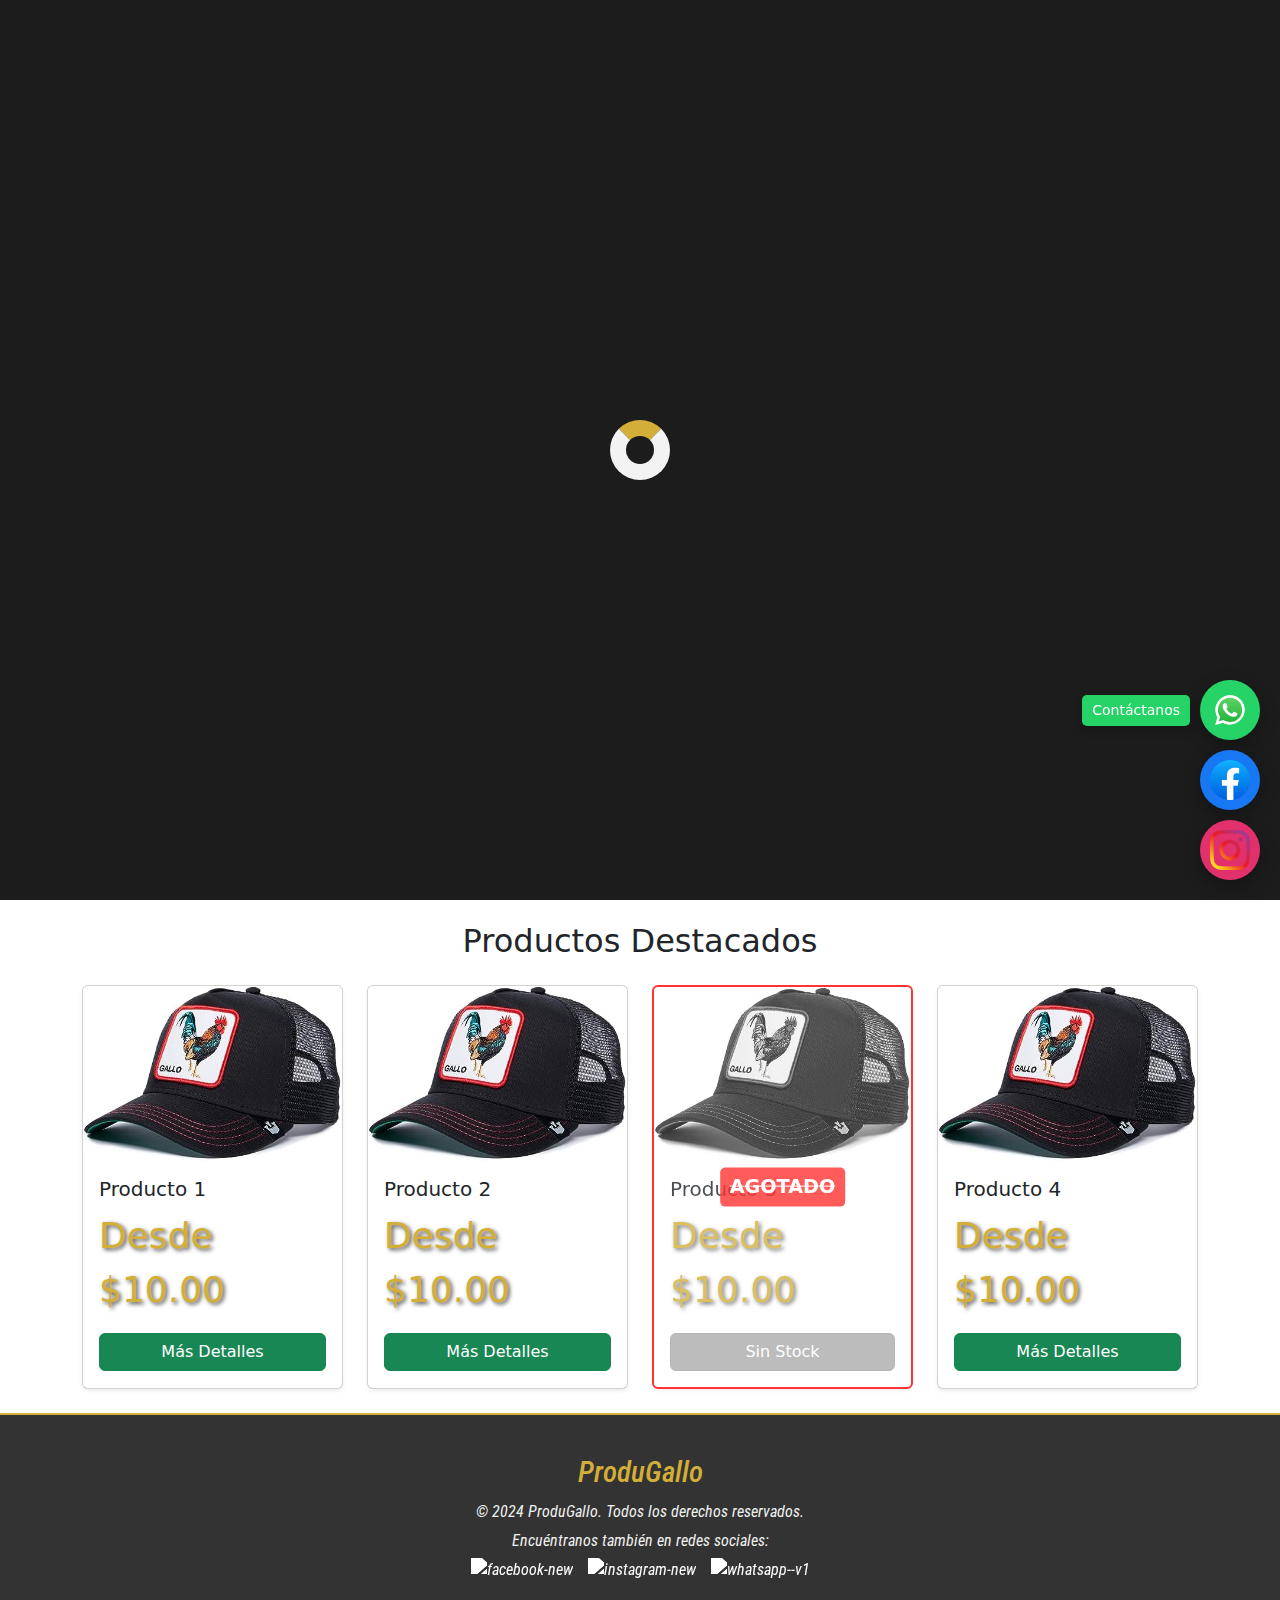
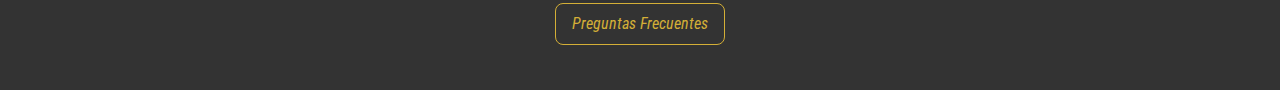
==== categorias.html @ d30f582f "Enviando primeras versiones de la pagina" ====
<!DOCTYPE html>
<html lang="es">
<head>
    <meta charset="UTF-8">
    <meta name="viewport" content="width=device-width, initial-scale=1.0">
    <title>ProduGallo | Marketplace</title>
    <link rel="stylesheet" href="assets/css/styles.css">
    <link rel="shortcut icon" href="assets/img/Logo/Logo_2.png" type="image/x-icon">
    <link href="https://cdn.jsdelivr.net/npm/bootstrap@5.3.3/dist/css/bootstrap.min.css" rel="stylesheet">
    <link href="https://cdn.jsdelivr.net/npm/bootstrap-icons/font/bootstrap-icons.css" rel="stylesheet">
</head>
<body>
    <!-- Pantalla de carga -->
    <div id="loader" class="loader">
        <div class="spinner"></div>
    </div>

    <!-- Barra de Navegación -->
    <nav class="navbar navbar-expand-lg sticky-top" style="background-color: #333;">
        <div class="container-fluid">
            <a class="navbar-brand" href="index.html">
                <img src="assets/img/Logo/Logo_2.png" alt="Logo ProduGallo" class="logo">
            </a>
            <button class="navbar-toggler" type="button" data-bs-toggle="collapse" data-bs-target="#navbarNav" aria-controls="navbarNav" aria-expanded="false" aria-label="Toggle navigation">
                <span class="navbar-toggler-icon"></span>
            </button>
            <div class="collapse navbar-collapse" id="navbarNav">
                <ul class="navbar-nav ms-auto">
                    <li class="nav-item">
                        <a class="nav-link text-white active" aria-current="page" href="index.html">Inicio</a>
                    </li>
                    <li class="nav-item">
                        <a class="nav-link text-white" href="categorias.html">Categorías</a>
                    </li>
                    <li class="nav-item">
                        <a class="nav-link text-white" href="#">Novedades</a>
                    </li>
                    <li class="nav-item">
                        <a class="nav-link text-white" href="#">¿Quiénes Somos?</a>
                    </li>
                    <li class="nav-item">
                        <a class="nav-link text-white" href="#">Contáctanos</a>
                    </li>
                </ul>
            </div>
        </div>
    </nav>

        <!-- Barra de Búsqueda -->
        <section class="search-bar bg-light py-3">
            <div class="container">
                <form class="d-flex">
                    <input class="form-control me-2" type="search" placeholder="Buscar productos, categorías..." aria-label="Search">
                    <button class="btn btn-outline-primary" type="submit">Buscar</button>
                </form>
            </div>
        </section>

    <!-- Categorías -->
    <section id="categoria" class="card-section">
        <h2><a href="categorias.html" class="redireccion">Categorías</a></h2>
        <div class="container">
            <div class="row row-cols-1 row-cols-md-2 row-cols-lg-4 g-4">
                <!-- Card 1 -->
                <div class="col">
                    <div class="card" style="background-image: url('assets/img/AnillosKiris/Imagen\ de\ WhatsApp\ 2024-11-11\ a\ las\ 11.20.25_63333839.jpg');">
                        <div class="card-overlay">
                            <span class="card-text">Placas</span>
                        </div>
                    </div>
                </div>
                <!-- Card 2 -->
                <div class="col">
                    <div class="card" style="background-image: url('assets/img/AnillosKiris/Imagen\ de\ WhatsApp\ 2024-11-11\ a\ las\ 11.20.26_b5672946.jpg');">
                        <div class="card-overlay">
                            <span class="card-text">Anillos</span>
                        </div>
                    </div>
                </div>
                <!-- Card 3 -->
                <div class="col">
                    <div class="card" style="background-image: url('assets/img/Candados/Imagen\ de\ WhatsApp\ 2024-11-11\ a\ las\ 17.01.40_48ed4c92.jpg');">
                        <div class="card-overlay">
                            <span class="card-text">Candaditos</span>
                        </div>
                    </div>
                </div>
                <!-- Card 4 -->
                <div class="col">
                    <div class="card" style="background-image: url('assets/img/AnillosKiris/Imagen\ de\ WhatsApp\ 2024-11-11\ a\ las\ 11.20.25_d4acb0da.jpg');">
                        <div class="card-overlay">
                            <span class="card-text">Placas Kiris</span>
                        </div>
                    </div>
                </div>
            </div>
        </div>
    </section>

<!-- Carrusel -->
<section class="carousel-section mb-4">
    <div id="carouselExampleCaptions" class="carousel slide">
        <div class="carousel-inner">
            <div class="carousel-item active">
                <img src="assets/img/Promociones/promocion1.jpg" class="d-block w-100" alt="Promoción 1">
                <div class="carousel-caption d-none d-md-block">
                    <h5>¡Ofertas Imperdibles!</h5>
                    <p>Compra ahora con hasta un 50% de descuento.</p>
                </div>
            </div>
            <div class="carousel-item">
                <img src="assets/img/Promociones/promocion2.jpg" class="d-block w-100" alt="Promoción 2">
                <div class="carousel-caption d-none d-md-block">
                    <h5>Nuevo Stock Disponible</h5>
                    <p>Revisa las últimas novedades de la tienda.</p>
                </div>
            </div>
        </div>
        <button class="carousel-control-prev" type="button" data-bs-target="#carouselExampleCaptions" data-bs-slide="prev">
            <span class="carousel-control-prev-icon" aria-hidden="true"></span>
            <span class="visually-hidden">Anterior</span>
        </button>
        <button class="carousel-control-next" type="button" data-bs-target="#carouselExampleCaptions" data-bs-slide="next">
            <span class="carousel-control-next-icon" aria-hidden="true"></span>
            <span class="visually-hidden">Siguiente</span>
        </button>
    </div>
</section>

<!-- Marketplace de Productos -->
<section class="marketplace py-4">
    <div class="container">
        <h2 class="text-center mb-4">Productos Destacados</h2>
        <div class="row row-cols-2 row-cols-md-4 g-4">
            <!-- Producto 1 -->
            <div class="col">
                <div class="card h-100 shadow-sm">
                    <img src="assets/img/Productos/Gorra.jpg" class="card-img-top" alt="Producto 1">
                    <div class="card-body">
                        <h5 class="card-title">Producto 1</h5>
                        <p class="card-text">Desde $10.00</p>
                        <button class="btn btn-success w-100"><a href="producto.html" class="redireccion_btn">Más Detalles</a></button>
                    </div>
                </div>
            </div>
            <!-- Producto 2 -->
            <div class="col">
                <div class="card h-100 shadow-sm">
                    <img src="assets/img/Productos/Gorra.jpg" class="card-img-top" alt="Producto 2">
                    <div class="card-body">
                        <h5 class="card-title">Producto 2</h5>
                        <p class="card-text">Desde $10.00</p>
                        <button class="btn btn-success w-100"><a href="producto.html" class="redireccion_btn">Más Detalles</a></button>
                    </div>
                </div>
            </div>
            <!-- Producto 3 (agotado) -->
            <div class="col">
                <div class="card h-100 shadow-sm sold-out">
                    <div class="sold-out-label">Agotado</div>
                    <img src="assets/img/Productos/Gorra.jpg" class="card-img-top" alt="Producto 3">
                    <div class="card-body">
                        <h5 class="card-title">Producto 3</h5>
                        <p class="card-text">Desde $10.00</p>
                        <button class="btn btn-secondary w-100" disabled>Sin Stock</button>
                    </div>
                </div>
            </div>
            <!-- Producto 4 -->
            <div class="col">
                <div class="card h-100 shadow-sm">
                    <img src="assets/img/Productos/Gorra.jpg" class="card-img-top" alt="Producto 4">
                    <div class="card-body">
                        <h5 class="card-title">Producto 4</h5>
                        <p class="card-text">Desde $10.00</p>
                        <button class="btn btn-success w-100"><a href="producto.html" class="redireccion_btn">Más Detalles</a></button>
                    </div>
                </div>
            </div>
        </div>
    </div>
</section>

<footer class="footer">
    <div class="footer-content">
        <h2 class="footer-title">ProduGallo</h2>
        <p>&copy; 2024 ProduGallo. Todos los derechos reservados.</p>
        <p>Encuéntranos también en redes sociales:</p>
        <div class="footer-icons">
            <a href="https://www.facebook.com/profile.php?id=100088339270044" target="_blank">
                <img width="50" height="50" src="https://img.icons8.com/ios/50/facebook-new.png" alt="facebook-new"/>
            </a>
            <a href="https://www.instagram.com/produgallos?igsh=YzljYTk1ODg3Zg%3D%3D" target="_blank">
                <img width="50" height="50" src="https://img.icons8.com/ios/50/instagram-new.png" alt="instagram-new"/>
            </a>
            <a href="https://wa.me/584247056529" target="_blank">
                <img width="50" height="50" src="https://img.icons8.com/ios/50/whatsapp--v1.png" alt="whatsapp--v1"/>
            </a>
        </div>
        <!-- Botón de Preguntas Frecuentes -->
        <div class="footer-faq mt-3">
            <a href="faq.html" class="btn btn-outline-light btn-lg" style="text-decoration: none;">Preguntas Frecuentes</a>
        </div>
    </div>
</footer>        

<!-- Burbuja flotante de redes sociales -->
<div class="social-bubbles">
<!-- Burbuja de WhatsApp -->
<a href="https://wa.me/584247056529" target="_blank" class="social-bubble whatsapp">
<img src="assets/img/icons/whatsapp.svg" alt="WhatsApp" />
<span class="bubble-label">Contáctanos</span>
</a>
<!-- Burbuja de Facebook -->
<a href="https://www.facebook.com/profile.php?id=100088339270044" target="_blank" class="social-bubble facebook">
<img src="assets/img/icons/facebook.png" alt="Facebook" />

</a>
<!-- Burbuja de Instagram -->
<a href="https://www.instagram.com/produgallos?igsh=YzljYTk1ODg3Zg%3D%3D" target="_blank" class="social-bubble instagram">
<img src="assets/img/icons/insta.png" alt="Instagram" />
</a>
</div>

    <script src="https://cdn.jsdelivr.net/npm/bootstrap@5.3.3/dist/js/bootstrap.bundle.min.js"></script>
    <script src="assets/js/scripts.js"></script>
</body>
</html>
---- assets/css/styles.css ----
/* Reset básico */
* {
    margin: 0;
    padding: 0;
    box-sizing: border-box;
}

body {
    font-family: 'Osvell';
    background-color: #b2b1b1;
    color: #333;
    overflow-x: hidden;
}

/* Pantalla de carga */
.loader {
    position: fixed;
    top: 0;
    left: 0;
    width: 100%;
    height: 100%;
    background-color: #1c1c1c;
    display: flex;
    justify-content: center;
    align-items: center;
    z-index: 9999;
}

.spinner {
    border: 16px solid #f3f3f3;
    border-top: 16px solid #d4af37;
    border-radius: 50%;
    width: 60px;
    height: 60px;
    animation: spin 2s linear infinite;
}

@keyframes spin {
    0% { transform: rotate(0deg); }
    100% { transform: rotate(360deg); }
}

/* Barra de Navegación */
.navbar {
    display: flex;
    justify-content: space-between;
    align-items: center;
    padding: 15px 30px;
    background-color: #333;
    position: sticky; /* Hace que el navbar sea pegajoso */
    top: 0; /* Se queda en la parte superior */
    z-index: 1000; /* Asegura que el navbar esté por encima de otros elementos */
}

.logo {
    width: 90px; /* Ajusta el tamaño según sea necesario */
    height: 90px; /* Mantiene las proporciones circulares */
    object-fit: cover; /* Recorta la imagen si es necesario para ajustarla */
    border-radius: 50%; /* Hace que el logo sea circular */
}

.nav-links {
    list-style: none;
    gap: 15px;
}

.nav-links a {
    color: #fff;
    text-decoration: none;
    font-weight: bold;
}

.nav-links a:hover {
    color: #d4af37;
}


/* Carrusel */
.carousel {
    position: relative;
    width: 100%;
    overflow: hidden;
    background-color: #1c1c1c;
}

.carousel-container {
    display: flex;
    transition: transform 0.5s ease;
}

.carousel-item {
    min-width: 100%;
    height: 300px; /* Ajusta el tamaño según sea necesario */
    background-color: #333;
    color: #fff;
    display: flex;
    align-items: center;
    justify-content: center;
    font-size: 1.5em;
}

/* Botones de navegación */
.carousel-prev,
.carousel-next {
    position: absolute;
    top: 50%;
    transform: translateY(-50%);
    background-color: rgba(50, 50, 50, 0.5);
    color: #fff;
    font-size: 2em;
    border: none;
    padding: 10px;
    cursor: pointer;
    z-index: 10;
    transition: background-color 0.3s, box-shadow 0.3s;
}

.carousel-prev {
    left: 10px;
}

.carousel-next {
    right: 10px;
}

.carousel-prev:hover,
.carousel-next:hover {
    background-color: rgba(50, 50, 50, 0.8);
    box-shadow: 0 4px 10px rgba(0, 0, 0, 0.3);
}

/* Sección de Tarjetas */
.card-section {
    padding: 40px;
    background-color: #f8f8f8;
    text-align: center;
}

.card-section h2 {
    font-size: 2em;
    margin-bottom: 20px;
    color: #333;
}

.card-container {
    display: flex;
    flex-wrap: wrap;
    gap: 15px;
    justify-content: center;
}

.card {
    width: 100%;
    min-height: 250px;  /* Asegura que las tarjetas tengan suficiente altura */
    background-color: #333;
    background-size: cover;
    background-position: center;
    color: #fff;
    display: flex;
    align-items: center;
    justify-content: center;
    font-size: 1.5em;
    border-radius: 10px;
    overflow: hidden;
    position: relative;
    transition: transform 0.3s, box-shadow 0.3s, filter 0.5s ease-in-out;
}

.card-overlay {
    position: absolute;
    top: 0;
    left: 0;
    width: 100%;
    height: 100%;
    background: rgba(0, 0, 0, 0.6);
    display: flex;
    align-items: center;
    justify-content: center;
    opacity: 0;
    transition: opacity 0.5s ease;
}

.card-text {
    font-size: 1.5em;
    color: #d4af37;
    text-shadow: 2px 2px 4px rgba(0, 0, 0, 0.7);
}

.card:hover {
    transform: scale(1.05) translateY(-10px);
    box-shadow: 0px 4px 15px rgba(0, 0, 0, 0.3);
    filter: brightness(1.15);
}

.card:hover .card-overlay {
    opacity: 1;
}

/* Sección de Novedades */
.novedades {
    padding: 40px;
    background-color: #f4f1e1;  /* Color vintage suave */
    color: #333;
    text-align: center;
    border-top: 4px solid #d4af37;  /* Borde dorado */
    box-shadow: 0px 10px 20px rgba(0, 0, 0, 0.1);
    margin-top: 30px;
}

.novedades h2 {
    font-family: 'Osvell';  /* Fuente vintage elegante */
    font-size: 2em;
    margin-bottom: 20px;
    color: #d4af37;  /* Color dorado */
}

/* Contenedor de las tarjetas */
.novedad-card-container {
    display: flex;
    justify-content: space-between;
    gap: 20px;
    flex-wrap: wrap;
    margin-top: 20px;
    box-sizing: border-box; /* Asegura que los márgenes no se sumen al tamaño del contenedor */
}

/* Estilo de las tarjetas */
.novedad-card {
    width: calc(33.333% - 20px); /* Para que las tarjetas ocupen el 33% menos el espacio del gap */
    background-color: #fff;
    border-radius: 10px;
    overflow: hidden;
    box-shadow: 0 4px 15px rgba(0, 0, 0, 0.1);
    transition: transform 0.3s ease, box-shadow 0.3s ease;
    box-sizing: border-box; /* Asegura que el padding y los márgenes no afecten el tamaño */
}

.novedad-card:hover {
    transform: translateY(-10px);
    box-shadow: 0 6px 20px rgba(0, 0, 0, 0.2);
}

/* Imagen de la tarjeta */
.novedad-card-image {
    height: 200px;
    background-size: cover;
    background-position: center;
    transition: transform 0.3s ease;
    width: 100%; /* Asegura que la imagen ocupe todo el ancho del contenedor */
    object-fit: cover; /* Asegura que la imagen cubra el área sin deformarse */
    object-position: center; /* Centra la imagen */
}

/* Estilo del contenido dentro de la tarjeta */
.novedad-card-content {
    padding: 15px;
}

/* Efecto de hover sobre la imagen */
.novedad-card:hover .novedad-card-image {
    transform: scale(1.05);
}

.novedad-title {
    font-family: 'Osvell';  /* Fuente vintage */
    font-size: 1.5em;
    color: #333;
    margin-bottom: 10px;
}

.novedad-description {
    font-size: 1.1em;
    color: #444;  /* Color más claro para la descripción */
    line-height: 1.6;
    font-weight: 400;  /* Para hacerlo más legible */
}

/* Sección de Quiénes Somos */
.quienes-somos {
    background-color: #2C3E50; /* Fondo elegante gris oscuro/azul */
    color: #fff; /* Texto blanco para contraste */
    position: relative;
    overflow: hidden;
}

.quienes-somos h2 {
    font-family: 'Osvell'; /* Fuente moderna */
    font-size: 2.5rem;
    color: #fff;
    margin-bottom: 40px;
    text-transform: uppercase; /* Titulo en mayúsculas para mayor impacto */
    font-weight: 600; /* Peso de fuente más pesado para darle presencia */
}

.quienes-somos-text {
    font-size: 1.5rem;
    line-height: 1.8;
    color: #ddd; /* Texto más suave para mayor legibilidad */
    text-align: justify; /* Justifica el texto para un look más pulido */
}

.quienes-somos-image img {
    border-radius: 50%; /* Hace la imagen circular */
    transition: transform 0.3s ease, box-shadow 0.3s ease;
    max-width: 250px; /* Limita el tamaño de la imagen */
    height: 250px; /* Fuerza el alto de la imagen para mantener el círculo */
    object-fit: cover; /* Hace que la imagen se recorte de manera apropiada para el círculo */
    box-shadow: 0px 8px 15px rgba(0, 0, 0, 0.2); /* Sombra sutil */
}

/* Hover effect para la imagen */
.quienes-somos-image img:hover {
    transform: scale(1.1); /* Aumenta el tamaño de la imagen ligeramente al pasar el ratón */
    box-shadow: 0px 10px 25px rgba(0, 0, 0, 0.3); /* Aumenta la sombra en hover */
}

.quienes-somos .container {
    z-index: 1;
}

.quienes-somos::before {
    content: "";
    position: absolute;
    top: 0;
    left: 0;
    right: 0;
    bottom: 0;
    background: rgba(0, 0, 0, 0.5); /* Capa oscura para resaltar el texto */
    z-index: -1;
    filter: blur(8px);
}


.icon {
    width: 100px;
    height: 100px;
}

@keyframes fadeInLeft {
    0% {
        opacity: 0;
        transform: translateX(-50px);
    }
    100% {
        opacity: 1;
        transform: translateX(0);
    }
}

@keyframes fadeInRight {
    0% {
        opacity: 0;
        transform: translateX(50px);
    }
    100% {
        opacity: 1;
        transform: translateX(0);
    }
}


.contacto {
    padding: 60px;
    background-color: #f8f8f8; /* Gris suave, elegante */
    text-align: center;
    border-radius: 12px;
    box-shadow: 0px 10px 20px rgba(0, 0, 0, 0.05);
    margin-top: 30px;
}

/* Título de la sección */
.contacto h2 {
    font-family: 'Osvell';
    font-size: 2.5em;
    margin-bottom: 20px;
    color: #333; /* Gris oscuro, para evitar exceso de saturación */
}

/* Formulario de contacto */
.contacto-form {
    display: flex;
    justify-content: center;
    gap: 30px;
    flex-wrap: wrap;
}

.contacto-form form {
    width: 100%;
    max-width: 600px;
    background-color: #ffffff;
    padding: 30px;
    border-radius: 8px;
    box-shadow: 0px 4px 10px rgba(0, 0, 0, 0.1);
}

.contacto-form input, 
.contacto-form textarea {
    width: 100%;
    padding: 12px;
    margin-bottom: 15px;
    border: 1px solid #ccc;
    border-radius: 8px;
    font-size: 1em;
    color: #333;
    background-color: #f9f9f9;
    transition: all 0.3s ease;
}

.contacto-form input:focus,
.contacto-form textarea:focus {
    border-color: #d4af37; /* Dorado suave al hacer foco */
    outline: none;
    background-color: #fff5e1;
}

.contacto-form button {
    padding: 12px 24px;
    border: none;
    background-color: #d4af37; /* Dorado discreto */
    color: white;
    font-size: 1.1em;
    border-radius: 8px;
    cursor: pointer;
    transition: background-color 0.3s ease;
}

.contacto-form button:hover {
    background-color: #b8962f; /* Dorado más oscuro al pasar el ratón */
}

/* Información de contacto */
.contacto-info {
    margin-top: 30px;
    color: #666;
}

.contacto-info a {
    color: #d4af37;
    text-decoration: none;
}

.contacto-info a:hover {
    text-decoration: underline;
}

/* Footer Expandido y Estilo Vintage */
.footer {
    background-color: #333;
    color: #fff;
    padding: 40px 20px;
    text-align: center;
    font-family: 'Osvell';
    font-size: 1em;
    display: flex;
    flex-direction: column;
    gap: 15px;
    border-top: 2px solid #d4af37; /* Línea dorada superior */
}

.footer .footer-content {
    max-width: 1000px;
    margin: 0 auto;
}

.footer .footer-title {
    color: #d4af37;
    font-size: 1.8em;
    margin-bottom: 10px;
}

.footer p, .footer a {
    color: #f1f1f1;
    font-size: 1em;
    margin-bottom: 5px;
    text-decoration: none;
}

.footer a:hover {
    color: #d4af37; /* Efecto de hover en dorado */
    text-decoration: underline;
}

.footer-icons {
    display: flex;
    justify-content: center;
    gap: 15px;
}

.footer-icons img {
    width: 24px;
    height: 24px;
    filter: brightness(0) invert(1); /* Cambia el color de los iconos a blanco */
    transition: transform 0.3s;
}

.footer-icons img:hover {
    transform: scale(1.2);
    filter: brightness(0) invert(0.5);
}

/* Botón de Preguntas Frecuentes */
.footer-faq .btn {
    color: #d4af37; /* Color dorado del texto */
    border-color: #d4af37; /* Borde dorado */
    transition: all 0.3s ease;
}

.footer-faq .btn:hover {
    background-color: #d4af37; /* Fondo dorado al pasar el cursor */
    color: #444; /* Texto oscuro para contraste */
}

/* Contenedor principal de las burbujas */
.social-bubbles {
    position: fixed;
    bottom: 20px;
    right: 20px;
    display: flex;
    flex-direction: column;
    gap: 10px; /* Espaciado entre las burbujas */
    z-index: 9999;
}

/* Estilo general de las burbujas */
.social-bubble {
    background-color: #ffffff;
    border-radius: 50%;
    padding: 10px;
    box-shadow: 0px 6px 18px rgba(0, 0, 0, 0.3);
    transition: transform 0.3s, background-color 0.3s;
    display: flex;
    align-items: center;
    justify-content: center;
    position: relative; /* Necesario para posicionar la etiqueta */
}

/* Tamaño de los íconos */
.social-bubble img {
    width: 40px;
    height: 40px;
    transition: transform 0.3s;
}

/* Etiqueta al lado de WhatsApp */
.social-bubble.whatsapp .bubble-label {
    position: absolute;
    right: calc(100% + 10px); /* Ajuste al lado izquierdo de la burbuja */
    background-color: #25d366;
    color: white;
    font-size: 14px;
    padding: 5px 10px;
    border-radius: 5px;
    box-shadow: 0px 4px 10px rgba(0, 0, 0, 0.2);
    white-space: nowrap; /* Evitar que el texto se divida */
}

/* Hover en WhatsApp: resaltar burbuja y etiqueta */
.social-bubble.whatsapp:hover .bubble-label {
    background-color: #20b558;
}

/* Efecto al pasar el mouse */
.social-bubble:hover {
    transform: scale(1.1);
}

/* Estilo específico para cada burbuja */
.social-bubble.whatsapp {
    background-color: #25d366;
}

.social-bubble.facebook {
    background-color: #1877f2;
}

.social-bubble.instagram {
    background-color: #e1306c;
}

/* Cambio de color al pasar el mouse */
.social-bubble.whatsapp:hover {
    background-color: #20b558;
}

.social-bubble.facebook:hover {
    background-color: #145dbb;
}

.social-bubble.instagram:hover {
    background-color: #c4275d;
}

.redireccion {
    text-decoration: none;
    color: #d4af37;
}

.redireccion_btn {
    text-decoration: none;
    color: #ffffff;
}

/* Sección de Categorías */
.categorias-seccion, .subcategorias-seccion, .testimonios-seccion {
    padding: 40px 0;
    text-align: center;
    background-color: #f9f9f9;
}

.categorias-grid, .subcategorias-grid, .testimonios-grid {
    display: grid;
    gap: 20px;
    grid-template-columns: repeat(auto-fill, minmax(250px, 1fr));
}

/* Estilos para la sección de Categorías */
.categorias-seccion {
    padding: 60px 20px;
    background-color: #f9f9f9;
}

.seccion-titulo {
    text-align: center;
    font-size: 2.5rem;
    color: #333;
    margin-bottom: 20px;
}

.seccion-descripcion {
    text-align: center;
    font-size: 1.2rem;
    color: #666;
    margin-bottom: 40px;
}

.categorias-grid {
    display: grid;
    grid-template-columns: repeat(auto-fill, minmax(280px, 1fr));
    gap: 20px;
    justify-items: center;
}

.categoria-tarjeta {
    width: 100%;
    background-color: #fff;
    border-radius: 15px;
    box-shadow: 0 4px 10px rgba(0, 0, 0, 0.1);
    overflow: hidden;
    transition: transform 0.3s ease, box-shadow 0.3s ease;
}

.categoria-tarjeta:hover {
    transform: translateY(-5px);
    box-shadow: 0 8px 20px rgba(0, 0, 0, 0.1);
}

.categoria-imagen {
    height: 200px;
    background-size: cover;
    background-position: center;
    border-bottom: 5px solid #f3f3f3;
}

.categoria-detalles {
    padding: 20px;
    text-align: center;
}

.categoria-nombre {
    font-size: 1.8rem;
    color: #333;
    margin-bottom: 10px;
}

.categoria-descripcion {
    font-size: 1.2rem;
    color: #666;
    margin-bottom: 20px;
}

.boton-ver-mas {
    font-size: 1rem;
    color: #fff;
    background-color: #FF6A13;
    padding: 10px 20px;
    border-radius: 5px;
    text-decoration: none;
    transition: background-color 0.3s ease;
}

.boton-ver-mas:hover {
    background-color: #ff4d00;
}


.boton-ver-mas {
    display: inline-block;
    padding: 10px 15px;
    background-color: #007bff;
    color: #fff;
    text-decoration: none;
    border-radius: 4px;
    transition: background-color 0.3s ease;
}

.boton-ver-mas:hover {
    background-color: #0056b3;
}

/* Estilos personalizados para la sección de Testimonios */
.testimonios-seccion {
    background-color: #f8f9fa; /* Fondo claro y limpio */
}

.testimonios-seccion h2 {
    font-size: 3rem;
    color: #d4af37; /* Color dorado para el título */
    font-family: 'Osvell';
}

.testimonio-tarjeta {
    border-radius: 20px; /* Bordes redondeados más suaves */
    box-shadow: 0 4px 10px rgba(0, 0, 0, 0.1); /* Sombra suave */
    background-color: #ffffff; /* Fondo blanco para la tarjeta */
    transition: transform 0.3s ease, box-shadow 0.3s ease; /* Efecto de hover suave */
}

.testimonio-tarjeta:hover {
    transform: translateY(-5px); /* Desplazamiento hacia arriba */
    box-shadow: 0 6px 15px rgba(0, 0, 0, 0.15); /* Sombra más fuerte al hacer hover */
}

.testimonio-foto-container {
    display: flex;
    justify-content: center;
}

.testimonio-foto {
    width: 100px; /* Tamaño de la imagen */
    height: 100px;
    object-fit: cover;
    border-radius: 50%; /* Imagen circular */
    border: 3px solid #d4af37; /* Borde dorado alrededor de la foto */
    box-shadow: 0 0 10px rgba(0, 0, 0, 0.1); /* Sombra suave */
}

.testimonio-info {
    margin-top: 15px;
    color: #555; /* Color de texto gris oscuro para mayor legibilidad */
}

.testimonio-comentario {
    font-size: 1.1rem;
    font-style: italic;
    color: #666;
}

.testimonio-nombre {
    font-weight: bold;
    font-size: 1.2rem;
    color: #333;
}

.testimonio-estrellas i {
    font-size: 1.2rem;
    margin-right: 5px;
}

/* Clase para tarjetas agotadas */
.card.sold-out {
    border: 2px solid red; /* Borde rojo */
    position: relative; /* Para el texto superpuesto */
    opacity: 0.8; /* Leve opacidad */
}

.card.sold-out .card-img-top {
    filter: grayscale(100%); /* Imagen en escala de grises */
}

.card.sold-out .sold-out-label {
    position: absolute;
    top: 50%; /* Centrado vertical */
    left: 50%; /* Centrado horizontal */
    transform: translate(-50%, -50%);
    background-color: rgba(255, 0, 0, 0.8); /* Fondo semitransparente */
    color: white;
    font-size: 1.2rem;
    font-weight: bold;
    text-transform: uppercase;
    padding: 5px 10px;
    border-radius: 5px;
    text-decoration: line-through; /* Línea sobre el texto */
}

.card.sold-out button {
    background-color: gray !important; /* Botón desactivado */
    cursor: not-allowed; /* Cursor de no permitido */
}


@media (max-width: 768px) {
    .whatsapp-bubble {
        bottom: 15px;
        right: 15px;
        padding: 8px;
    }

    .whatsapp-bubble img {
        width: 40px;
        height: 40px;
    }
}

@font-face {
    font-family: 'Osvell';
    src: url(/assets/fonts/Roboto_Condensed/RobotoCondensed-Italic-VariableFont_wght.ttf) format(truetype);
}
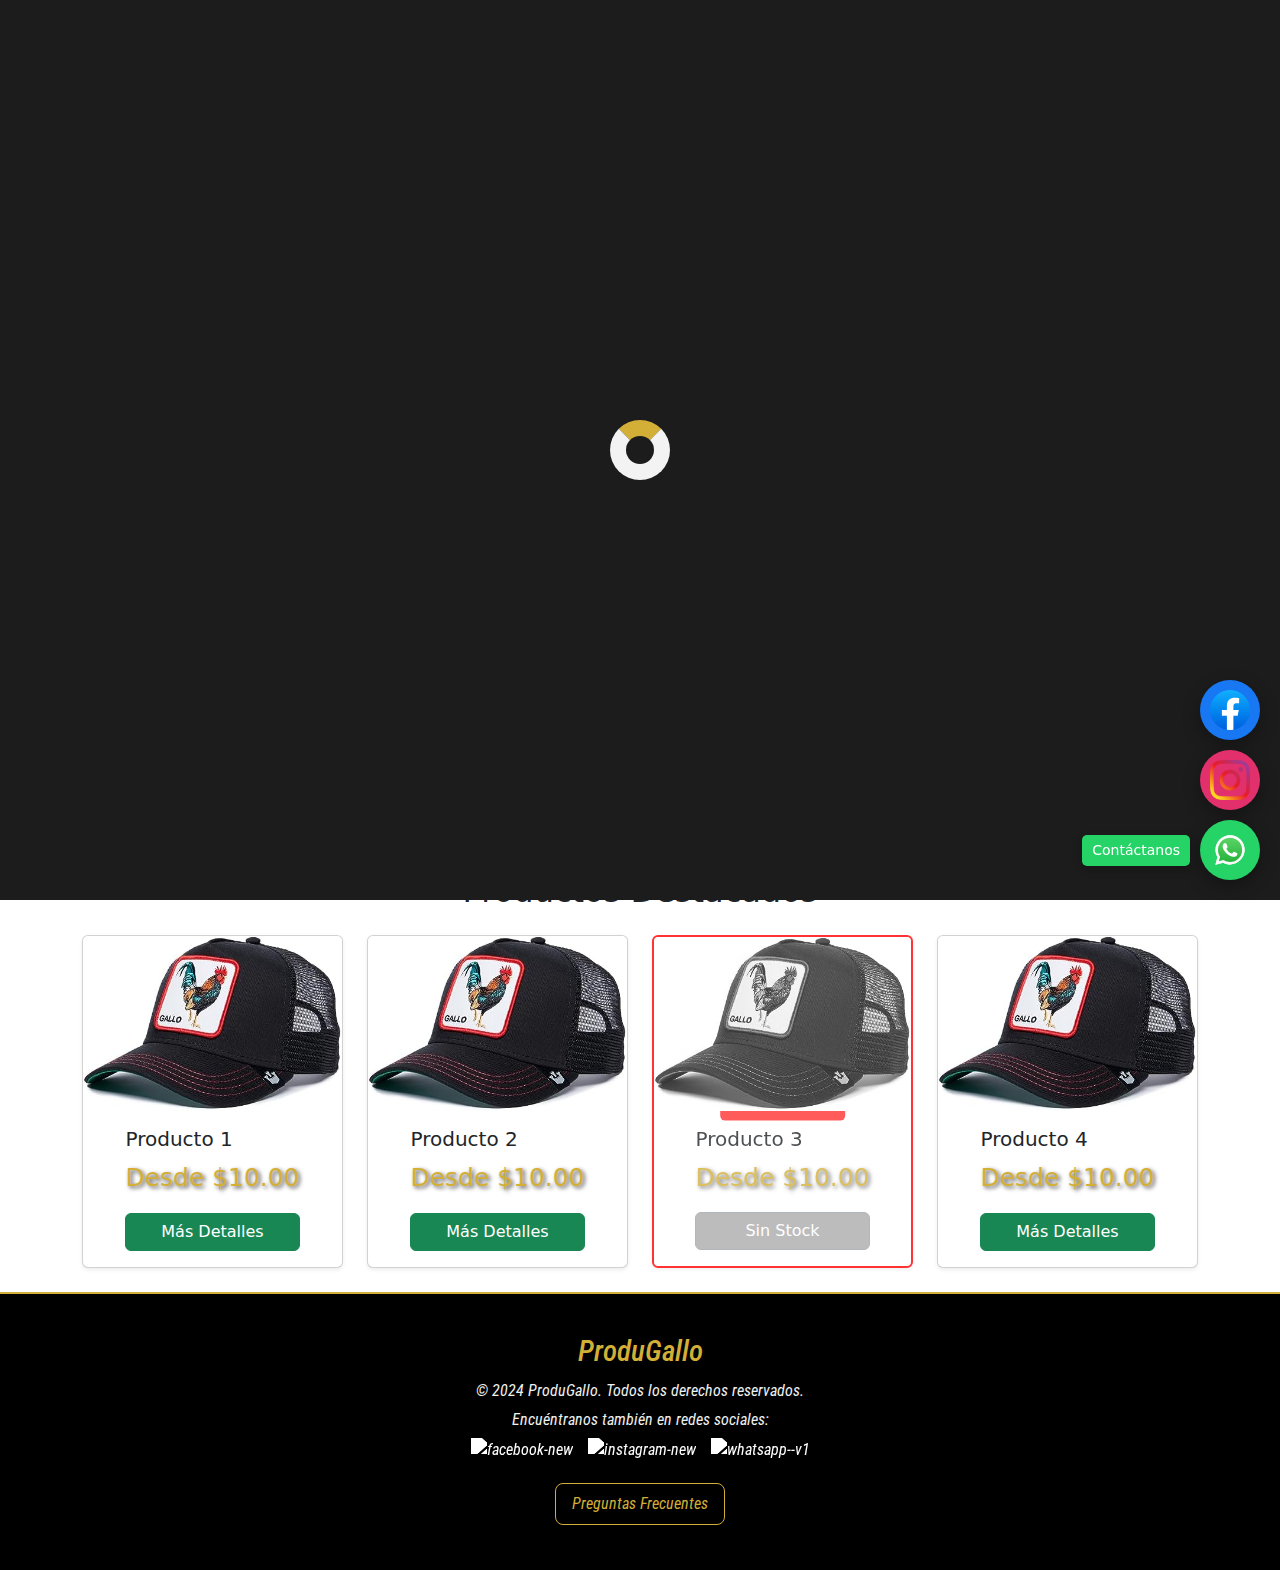
==== commit a1412c79: "Mejorando diseños" ====
--- a/categorias.html
+++ b/categorias.html
@@ -16,7 +16,7 @@
     </div>
 
     <!-- Barra de Navegación -->
-    <nav class="navbar navbar-expand-lg sticky-top" style="background-color: #333;">
+    <nav class="navbar navbar-expand-lg sticky-top" style="background-color: #000;">
         <div class="container-fluid">
             <a class="navbar-brand" href="index.html">
                 <img src="assets/img/Logo/Logo_2.png" alt="Logo ProduGallo" class="logo">
@@ -206,20 +206,22 @@
 
 <!-- Burbuja flotante de redes sociales -->
 <div class="social-bubbles">
-<!-- Burbuja de WhatsApp -->
-<a href="https://wa.me/584247056529" target="_blank" class="social-bubble whatsapp">
-<img src="assets/img/icons/whatsapp.svg" alt="WhatsApp" />
-<span class="bubble-label">Contáctanos</span>
-</a>
-<!-- Burbuja de Facebook -->
-<a href="https://www.facebook.com/profile.php?id=100088339270044" target="_blank" class="social-bubble facebook">
-<img src="assets/img/icons/facebook.png" alt="Facebook" />
-
-</a>
-<!-- Burbuja de Instagram -->
-<a href="https://www.instagram.com/produgallos?igsh=YzljYTk1ODg3Zg%3D%3D" target="_blank" class="social-bubble instagram">
-<img src="assets/img/icons/insta.png" alt="Instagram" />
-</a>
+
+    <!-- Burbuja de Facebook -->
+    <a href="https://www.facebook.com/profile.php?id=100088339270044" target="_blank" class="social-bubble facebook">
+        <img src="assets/img/icons/facebook.png" alt="Facebook" />
+        
+    </a>
+    <!-- Burbuja de Instagram -->
+    <a href="https://www.instagram.com/produgallos?igsh=YzljYTk1ODg3Zg%3D%3D" target="_blank" class="social-bubble instagram">
+        <img src="assets/img/icons/insta.png" alt="Instagram" />
+    </a>
+
+    <!-- Burbuja de WhatsApp -->
+    <a href="https://wa.me/584247056529" target="_blank" class="social-bubble whatsapp">
+        <img src="assets/img/icons/whatsapp.svg" alt="WhatsApp" />
+        <span class="bubble-label">Contáctanos</span>
+    </a>
 </div>
 
     <script src="https://cdn.jsdelivr.net/npm/bootstrap@5.3.3/dist/js/bootstrap.bundle.min.js"></script>
--- a/assets/css/styles.css
+++ b/assets/css/styles.css
@@ -8,7 +8,7 @@
 body {
     font-family: 'Osvell';
     background-color: #b2b1b1;
-    color: #333;
+    color: #000;
     overflow-x: hidden;
 }
 
@@ -46,7 +46,7 @@
     justify-content: space-between;
     align-items: center;
     padding: 15px 30px;
-    background-color: #333;
+    background-color: #000;
     position: sticky; /* Hace que el navbar sea pegajoso */
     top: 0; /* Se queda en la parte superior */
     z-index: 1000; /* Asegura que el navbar esté por encima de otros elementos */
@@ -91,7 +91,7 @@
 .carousel-item {
     min-width: 100%;
     height: 300px; /* Ajusta el tamaño según sea necesario */
-    background-color: #333;
+    background-color: #000;
     color: #fff;
     display: flex;
     align-items: center;
@@ -139,7 +139,7 @@
 .card-section h2 {
     font-size: 2em;
     margin-bottom: 20px;
-    color: #333;
+    color: #000;
 }
 
 .card-container {
@@ -149,21 +149,30 @@
     justify-content: center;
 }
 
+/* Estilo básico para las tarjetas */
 .card {
     width: 100%;
-    min-height: 250px;  /* Asegura que las tarjetas tengan suficiente altura */
-    background-color: #333;
+    min-height: 200px;  /* Tarjetas más pequeñas */
+    background-color: #000;
     background-size: cover;
     background-position: center;
     color: #fff;
     display: flex;
     align-items: center;
     justify-content: center;
-    font-size: 1.5em;
+    font-size: 1.2em;  /* Fuente más pequeña */
     border-radius: 10px;
     overflow: hidden;
     position: relative;
     transition: transform 0.3s, box-shadow 0.3s, filter 0.5s ease-in-out;
+    box-shadow: 0px 4px 10px rgba(0, 0, 0, 0.3);  /* Sombra por defecto */
+}
+
+/* Efectos al pasar el ratón por encima */
+.card:hover {
+    transform: scale(1.05) translateY(-10px);
+    box-shadow: 0px 6px 15px rgba(0, 0, 0, 0.4);  /* Más sombra al hacer hover */
+    filter: brightness(1.15);
 }
 
 .card-overlay {
@@ -181,26 +190,71 @@
 }
 
 .card-text {
-    font-size: 1.5em;
+    font-size: 1.2em;  /* Fuente más pequeña */
     color: #d4af37;
     text-shadow: 2px 2px 4px rgba(0, 0, 0, 0.7);
 }
 
-.card:hover {
-    transform: scale(1.05) translateY(-10px);
-    box-shadow: 0px 4px 15px rgba(0, 0, 0, 0.3);
-    filter: brightness(1.15);
-}
-
 .card:hover .card-overlay {
-    opacity: 1;
-}
+    opacity: 1;  /* Mostrar el texto al hacer hover */
+}
+
+/* Cambios para dispositivos móviles (hasta 767px) */
+@media (max-width: 767px) {
+    /* Para las categorías: mostrar en 2x2 */
+    .row-cols-1, .row-cols-md-2, .row-cols-lg-4 {
+        grid-template-columns: repeat(2, 1fr);  /* 2 columnas en móviles */
+    }
+
+    .card {
+        min-height: 200px;  /* Mantener la altura pequeña */
+    }
+
+    .card-text {
+        font-size: 1em;
+    }
+
+    /* Para productos similares: también 2 columnas en móviles */
+    .col-6 {
+        flex: 0 0 50%;
+        max-width: 50%;
+    }
+}
+
+/* Cambios para dispositivos medianos y grandes (768px y superiores) */
+@media (min-width: 768px) {
+    .row-cols-md-2 {
+        grid-template-columns: repeat(2, 1fr); /* 2 columnas en pantallas medianas */
+    }
+
+    .card-text {
+        font-size: 1.3em;
+    }
+
+    .col-md-4 {
+        flex: 0 0 33.33%;
+        max-width: 33.33%; /* 3 columnas en pantallas medianas */
+    }
+}
+
+/* Para pantallas grandes (1024px y superiores) */
+@media (min-width: 1024px) {
+    .row-cols-lg-4 {
+        grid-template-columns: repeat(4, 1fr); /* 4 columnas en pantallas grandes */
+    }
+
+    .col-lg-3 {
+        flex: 0 0 25%;
+        max-width: 25%; /* 4 columnas en pantallas grandes */
+    }
+}
+
 
 /* Sección de Novedades */
 .novedades {
     padding: 40px;
     background-color: #f4f1e1;  /* Color vintage suave */
-    color: #333;
+    color: #000;
     text-align: center;
     border-top: 4px solid #d4af37;  /* Borde dorado */
     box-shadow: 0px 10px 20px rgba(0, 0, 0, 0.1);
@@ -264,7 +318,7 @@
 .novedad-title {
     font-family: 'Osvell';  /* Fuente vintage */
     font-size: 1.5em;
-    color: #333;
+    color: #000;
     margin-bottom: 10px;
 }
 
@@ -373,7 +427,7 @@
     font-family: 'Osvell';
     font-size: 2.5em;
     margin-bottom: 20px;
-    color: #333; /* Gris oscuro, para evitar exceso de saturación */
+    color: #000; /* Gris oscuro, para evitar exceso de saturación */
 }
 
 /* Formulario de contacto */
@@ -401,7 +455,7 @@
     border: 1px solid #ccc;
     border-radius: 8px;
     font-size: 1em;
-    color: #333;
+    color: #000;
     background-color: #f9f9f9;
     transition: all 0.3s ease;
 }
@@ -445,7 +499,7 @@
 
 /* Footer Expandido y Estilo Vintage */
 .footer {
-    background-color: #333;
+    background-color: #000;
     color: #fff;
     padding: 40px 20px;
     text-align: center;
@@ -622,7 +676,7 @@
 .seccion-titulo {
     text-align: center;
     font-size: 2.5rem;
-    color: #333;
+    color: #000;
     margin-bottom: 20px;
 }
 
@@ -668,7 +722,7 @@
 
 .categoria-nombre {
     font-size: 1.8rem;
-    color: #333;
+    color: #000;
     margin-bottom: 10px;
 }
 
@@ -758,7 +812,7 @@
 .testimonio-nombre {
     font-weight: bold;
     font-size: 1.2rem;
-    color: #333;
+    color: #000;
 }
 
 .testimonio-estrellas i {
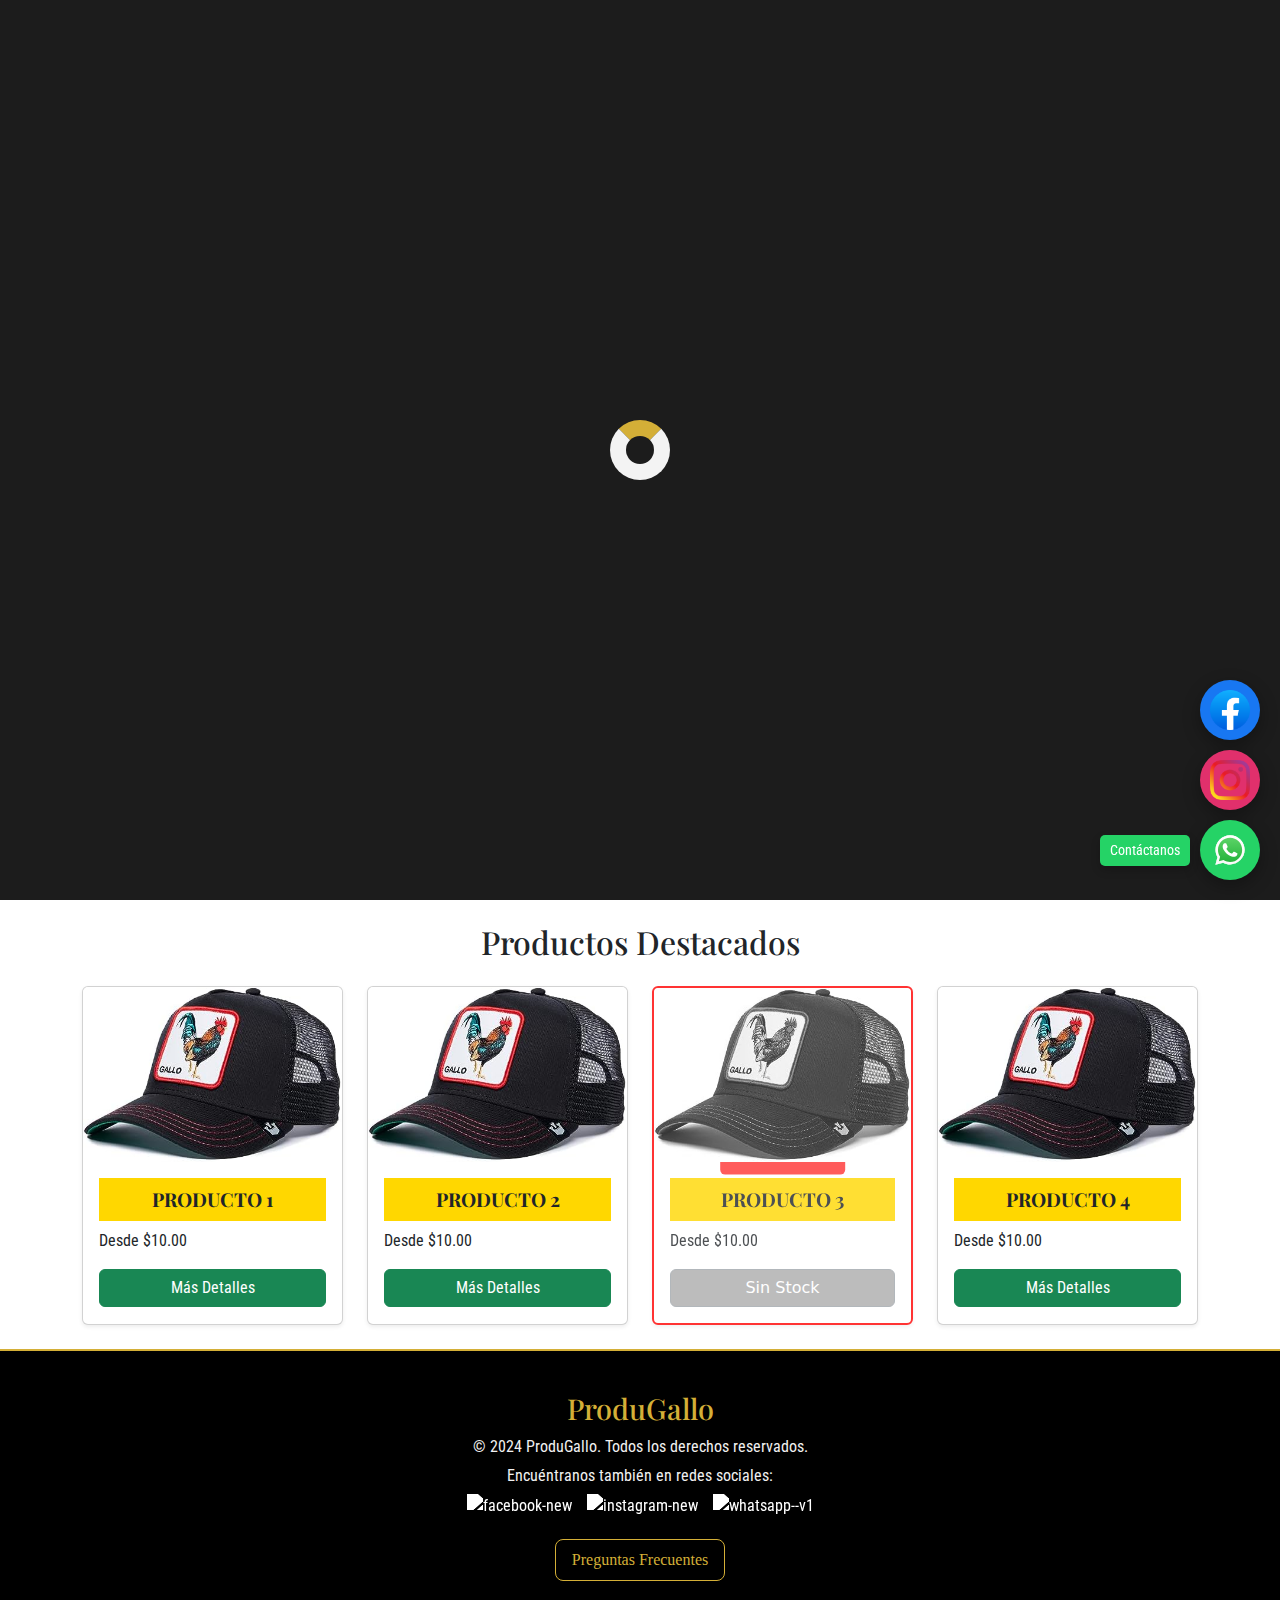
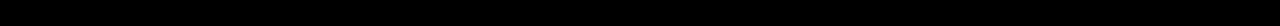
==== commit 525a7714: "Actualizacion 22/11/24 para reestructurar las categorias y poner la seccion de novedades" ====
--- a/categorias.html
+++ b/categorias.html
@@ -8,6 +8,9 @@
     <link rel="shortcut icon" href="assets/img/Logo/Logo_2.png" type="image/x-icon">
     <link href="https://cdn.jsdelivr.net/npm/bootstrap@5.3.3/dist/css/bootstrap.min.css" rel="stylesheet">
     <link href="https://cdn.jsdelivr.net/npm/bootstrap-icons/font/bootstrap-icons.css" rel="stylesheet">
+    <link rel="preconnect" href="https://fonts.googleapis.com">
+    <link rel="preconnect" href="https://fonts.gstatic.com" crossorigin>
+    <link href="https://fonts.googleapis.com/css2?family=Playfair+Display:ital,wght@0,400..900;1,400..900&family=Playwrite+CU:wght@100..400&family=Protest+Guerrilla&family=Roboto+Condensed:ital,wght@0,100..900;1,100..900&display=swap" rel="stylesheet">
 </head>
 <body>
     <!-- Pantalla de carga -->
@@ -25,7 +28,7 @@
                 <span class="navbar-toggler-icon"></span>
             </button>
             <div class="collapse navbar-collapse" id="navbarNav">
-                <ul class="navbar-nav ms-auto">
+                <ul class="navbar-nav ms-auto nav-links">
                     <li class="nav-item">
                         <a class="nav-link text-white active" aria-current="page" href="index.html">Inicio</a>
                     </li>
@@ -33,7 +36,7 @@
                         <a class="nav-link text-white" href="categorias.html">Categorías</a>
                     </li>
                     <li class="nav-item">
-                        <a class="nav-link text-white" href="#">Novedades</a>
+                        <a class="nav-link text-white" href="novedades.html">Novedades</a>
                     </li>
                     <li class="nav-item">
                         <a class="nav-link text-white" href="#">¿Quiénes Somos?</a>
@@ -56,46 +59,31 @@
             </div>
         </section>
 
-    <!-- Categorías -->
-    <section id="categoria" class="card-section">
-        <h2><a href="categorias.html" class="redireccion">Categorías</a></h2>
-        <div class="container">
-            <div class="row row-cols-1 row-cols-md-2 row-cols-lg-4 g-4">
+        <section id="categoria" class="card-section">
+            <h2><a href="categorias.html" class="redireccion">Categorías</a></h2>
+            <div class="grid-container">
                 <!-- Card 1 -->
-                <div class="col">
-                    <div class="card" style="background-image: url('assets/img/AnillosKiris/Imagen\ de\ WhatsApp\ 2024-11-11\ a\ las\ 11.20.25_63333839.jpg');">
-                        <div class="card-overlay">
-                            <span class="card-text">Placas</span>
-                        </div>
-                    </div>
+                <div class="card">
+                    <div class="card-title">Placas</div>
+                    <div class="card-content" style="background-image: url('assets/img/AnillosKiris/placas.jpg');"></div>
                 </div>
                 <!-- Card 2 -->
-                <div class="col">
-                    <div class="card" style="background-image: url('assets/img/AnillosKiris/Imagen\ de\ WhatsApp\ 2024-11-11\ a\ las\ 11.20.26_b5672946.jpg');">
-                        <div class="card-overlay">
-                            <span class="card-text">Anillos</span>
-                        </div>
-                    </div>
+                <div class="card">
+                    <div class="card-title">Anillos</div>
+                    <div class="card-content" style="background-image: url('assets/img/AnillosKiris/anillos.jpg');"></div>
                 </div>
                 <!-- Card 3 -->
-                <div class="col">
-                    <div class="card" style="background-image: url('assets/img/Candados/Imagen\ de\ WhatsApp\ 2024-11-11\ a\ las\ 17.01.40_48ed4c92.jpg');">
-                        <div class="card-overlay">
-                            <span class="card-text">Candaditos</span>
-                        </div>
-                    </div>
+                <div class="card">
+                    <div class="card-title">Candaditos</div>
+                    <div class="card-content" style="background-image: url('assets/img/Candados/candados.jpg');"></div>
                 </div>
                 <!-- Card 4 -->
-                <div class="col">
-                    <div class="card" style="background-image: url('assets/img/AnillosKiris/Imagen\ de\ WhatsApp\ 2024-11-11\ a\ las\ 11.20.25_d4acb0da.jpg');">
-                        <div class="card-overlay">
-                            <span class="card-text">Placas Kiris</span>
-                        </div>
-                    </div>
-                </div>
-            </div>
-        </div>
-    </section>
+                <div class="card">
+                    <div class="card-title">Placas Kiris</div>
+                    <div class="card-content" style="background-image: url('assets/img/AnillosKiris/PK.jpg');"></div>
+                </div>
+            </div>
+        </section> 
 
 <!-- Carrusel -->
 <section class="carousel-section mb-4">
--- a/assets/css/styles.css
+++ b/assets/css/styles.css
@@ -6,10 +6,20 @@
 }
 
 body {
-    font-family: 'Osvell';
+    font-family: 'Roboto Condensed', sans-serif;;
     background-color: #b2b1b1;
     color: #000;
     overflow-x: hidden;
+}
+
+h1, h2, h3, h4, h5, h6 {
+    font-family: 'Playfair Display', serif; /* Usar Playfair Display para los encabezados */
+    font-weight: 700;
+    color: #d4af37;
+}
+
+p, a {
+    font-family: 'Roboto Condensed', sans-serif; /* Fuente para párrafos y enlaces */
 }
 
 /* Pantalla de carga */
@@ -45,35 +55,57 @@
     display: flex;
     justify-content: space-between;
     align-items: center;
-    padding: 15px 30px;
-    background-color: #000;
+    padding: 10px 30px;
+    background-color: #333; /* Fondo oscuro para darle un aspecto más moderno */
     position: sticky; /* Hace que el navbar sea pegajoso */
-    top: 0; /* Se queda en la parte superior */
-    z-index: 1000; /* Asegura que el navbar esté por encima de otros elementos */
-}
-
+    top: 0;
+    z-index: 1000;
+    box-shadow: 0 4px 8px rgba(0, 0, 0, 0.2); /* Sombra sutil */
+    transition: all 0.3s ease; /* Transición suave */
+}
+
+/* Logo */
 .logo {
-    width: 90px; /* Ajusta el tamaño según sea necesario */
-    height: 90px; /* Mantiene las proporciones circulares */
-    object-fit: cover; /* Recorta la imagen si es necesario para ajustarla */
-    border-radius: 50%; /* Hace que el logo sea circular */
-}
-
+    width: 80px;
+    height: 80px;
+    object-fit: cover;
+    border-radius: 50%;
+    transition: transform 0.3s ease; /* Efecto de zoom al pasar el mouse */
+}
+
+.logo:hover {
+    transform: scale(1.1); /* Efecto de escala en el logo */
+}
+
+/* Enlaces de Navegación */
 .nav-links {
+    display: flex;
     list-style: none;
-    gap: 15px;
-}
-
+    gap: 25px; /* Mayor separación entre los enlaces */
+}
+
+/* Estilo de los enlaces */
 .nav-links a {
     color: #fff;
     text-decoration: none;
-    font-weight: bold;
-}
-
+    font-size: 16px;
+    font-weight: 600; /* Peso de fuente más ligero */
+    text-transform: uppercase; /* Letras mayúsculas para un toque moderno */
+    padding: 6px 12px;
+    border-radius: 20px; /* Bordes redondeados */
+    transition: background-color 0.3s ease, color 0.3s ease; /* Transiciones suaves */
+}
+
+/* Efecto hover en los enlaces */
 .nav-links a:hover {
-    color: #d4af37;
-}
-
+    background-color: #d4af37; /* Fondo dorado al pasar el mouse */
+    color: #333; /* Color oscuro para el texto en hover */
+}
+
+/* Efecto cuando se hace scroll hacia abajo */
+.navbar.scrolled {
+    background-color: #222; /* Cambia el fondo cuando se hace scroll */
+}
 
 /* Carrusel */
 .carousel {
@@ -151,21 +183,12 @@
 
 /* Estilo básico para las tarjetas */
 .card {
+    position: relative;
     width: 100%;
-    min-height: 200px;  /* Tarjetas más pequeñas */
-    background-color: #000;
-    background-size: cover;
-    background-position: center;
-    color: #fff;
-    display: flex;
-    align-items: center;
-    justify-content: center;
-    font-size: 1.2em;  /* Fuente más pequeña */
     border-radius: 10px;
     overflow: hidden;
-    position: relative;
-    transition: transform 0.3s, box-shadow 0.3s, filter 0.5s ease-in-out;
-    box-shadow: 0px 4px 10px rgba(0, 0, 0, 0.3);  /* Sombra por defecto */
+    box-shadow: 0px 4px 10px rgba(0, 0, 0, 0.3);
+    transition: transform 0.3s, box-shadow 0.3s;
 }
 
 /* Efectos al pasar el ratón por encima */
@@ -175,80 +198,74 @@
     filter: brightness(1.15);
 }
 
-.card-overlay {
-    position: absolute;
-    top: 0;
-    left: 0;
+.card-title {
+    background-color: #ffd700; /* Amarillo */
+    color: #000; /* Texto negro */
+    font-weight: bold;
+    font-size: 1.2em;
+    text-align: center;
+    padding: 10px 0;
+    text-transform: uppercase;
+}
+
+.card-content {
     width: 100%;
-    height: 100%;
-    background: rgba(0, 0, 0, 0.6);
-    display: flex;
-    align-items: center;
-    justify-content: center;
-    opacity: 0;
-    transition: opacity 0.5s ease;
-}
-
-.card-text {
-    font-size: 1.2em;  /* Fuente más pequeña */
-    color: #d4af37;
-    text-shadow: 2px 2px 4px rgba(0, 0, 0, 0.7);
-}
-
-.card:hover .card-overlay {
-    opacity: 1;  /* Mostrar el texto al hacer hover */
-}
-
-/* Cambios para dispositivos móviles (hasta 767px) */
+    height: 200px; /* Ajusta la altura de la tarjeta */
+    background-size: cover;
+    background-position: center;
+    transition: filter 0.5s ease-in-out;
+}
+
+/* Efectos al pasar el ratón */
+.card:hover .card-content {
+    filter: brightness(1.15);
+    transform: scale(1.05);
+}
+
+/* Sombra al pasar el ratón */
+.card:hover {
+    box-shadow: 0px 6px 15px rgba(0, 0, 0, 0.4);
+}
+
+/* Ajustes para dispositivos móviles */
 @media (max-width: 767px) {
-    /* Para las categorías: mostrar en 2x2 */
-    .row-cols-1, .row-cols-md-2, .row-cols-lg-4 {
-        grid-template-columns: repeat(2, 1fr);  /* 2 columnas en móviles */
+    .row-cols-1,
+    .row-cols-md-2,
+    .row-cols-lg-4 {
+        display: grid;
+        grid-template-columns: repeat(2, 1fr); /* 2 columnas en móviles */
+        gap: 15px; /* Espaciado uniforme entre tarjetas */
     }
 
     .card {
-        min-height: 200px;  /* Mantener la altura pequeña */
-    }
-
-    .card-text {
-        font-size: 1em;
-    }
-
-    /* Para productos similares: también 2 columnas en móviles */
-    .col-6 {
-        flex: 0 0 50%;
-        max-width: 50%;
-    }
-}
-
-/* Cambios para dispositivos medianos y grandes (768px y superiores) */
-@media (min-width: 768px) {
-    .row-cols-md-2 {
-        grid-template-columns: repeat(2, 1fr); /* 2 columnas en pantallas medianas */
-    }
-
-    .card-text {
-        font-size: 1.3em;
-    }
-
-    .col-md-4 {
-        flex: 0 0 33.33%;
-        max-width: 33.33%; /* 3 columnas en pantallas medianas */
-    }
-}
-
-/* Para pantallas grandes (1024px y superiores) */
-@media (min-width: 1024px) {
-    .row-cols-lg-4 {
-        grid-template-columns: repeat(4, 1fr); /* 4 columnas en pantallas grandes */
-    }
-
-    .col-lg-3 {
-        flex: 0 0 25%;
-        max-width: 25%; /* 4 columnas en pantallas grandes */
-    }
-}
-
+        height: auto; /* Ajuste dinámico en altura */
+        min-height: 150px;
+    }
+
+    .card-title {
+        font-size: 1em; /* Tamaño del texto reducido */
+        padding: 8px 0; /* Margen reducido */
+    }
+
+    .card-content {
+        height: 150px; /* Tamaño ajustado de la imagen */
+    }
+}
+
+/* Contenedor de Grid */
+.grid-container {
+    display: grid;
+    grid-template-columns: repeat(4, 1fr); /* Por defecto, 4 columnas */
+    gap: 15px; /* Espaciado entre tarjetas */
+    margin-top: 20px;
+}
+
+/* Ajustes responsivos para móviles (2 columnas) */
+@media (max-width: 767px) {
+    .grid-container {
+        grid-template-columns: repeat(2, 1fr); /* 2 columnas en móviles */
+    }
+}
 
 /* Sección de Novedades */
 .novedades {
@@ -865,7 +882,9 @@
     }
 }
 
-@font-face {
-    font-family: 'Osvell';
-    src: url(/assets/fonts/Roboto_Condensed/RobotoCondensed-Italic-VariableFont_wght.ttf) format(truetype);
+.playfair-display-font {
+    font-family: "Playfair Display", serif;
+    font-optical-sizing: auto;
+    font-weight: 400; /* Peso normal */
+    font-style: normal;
 }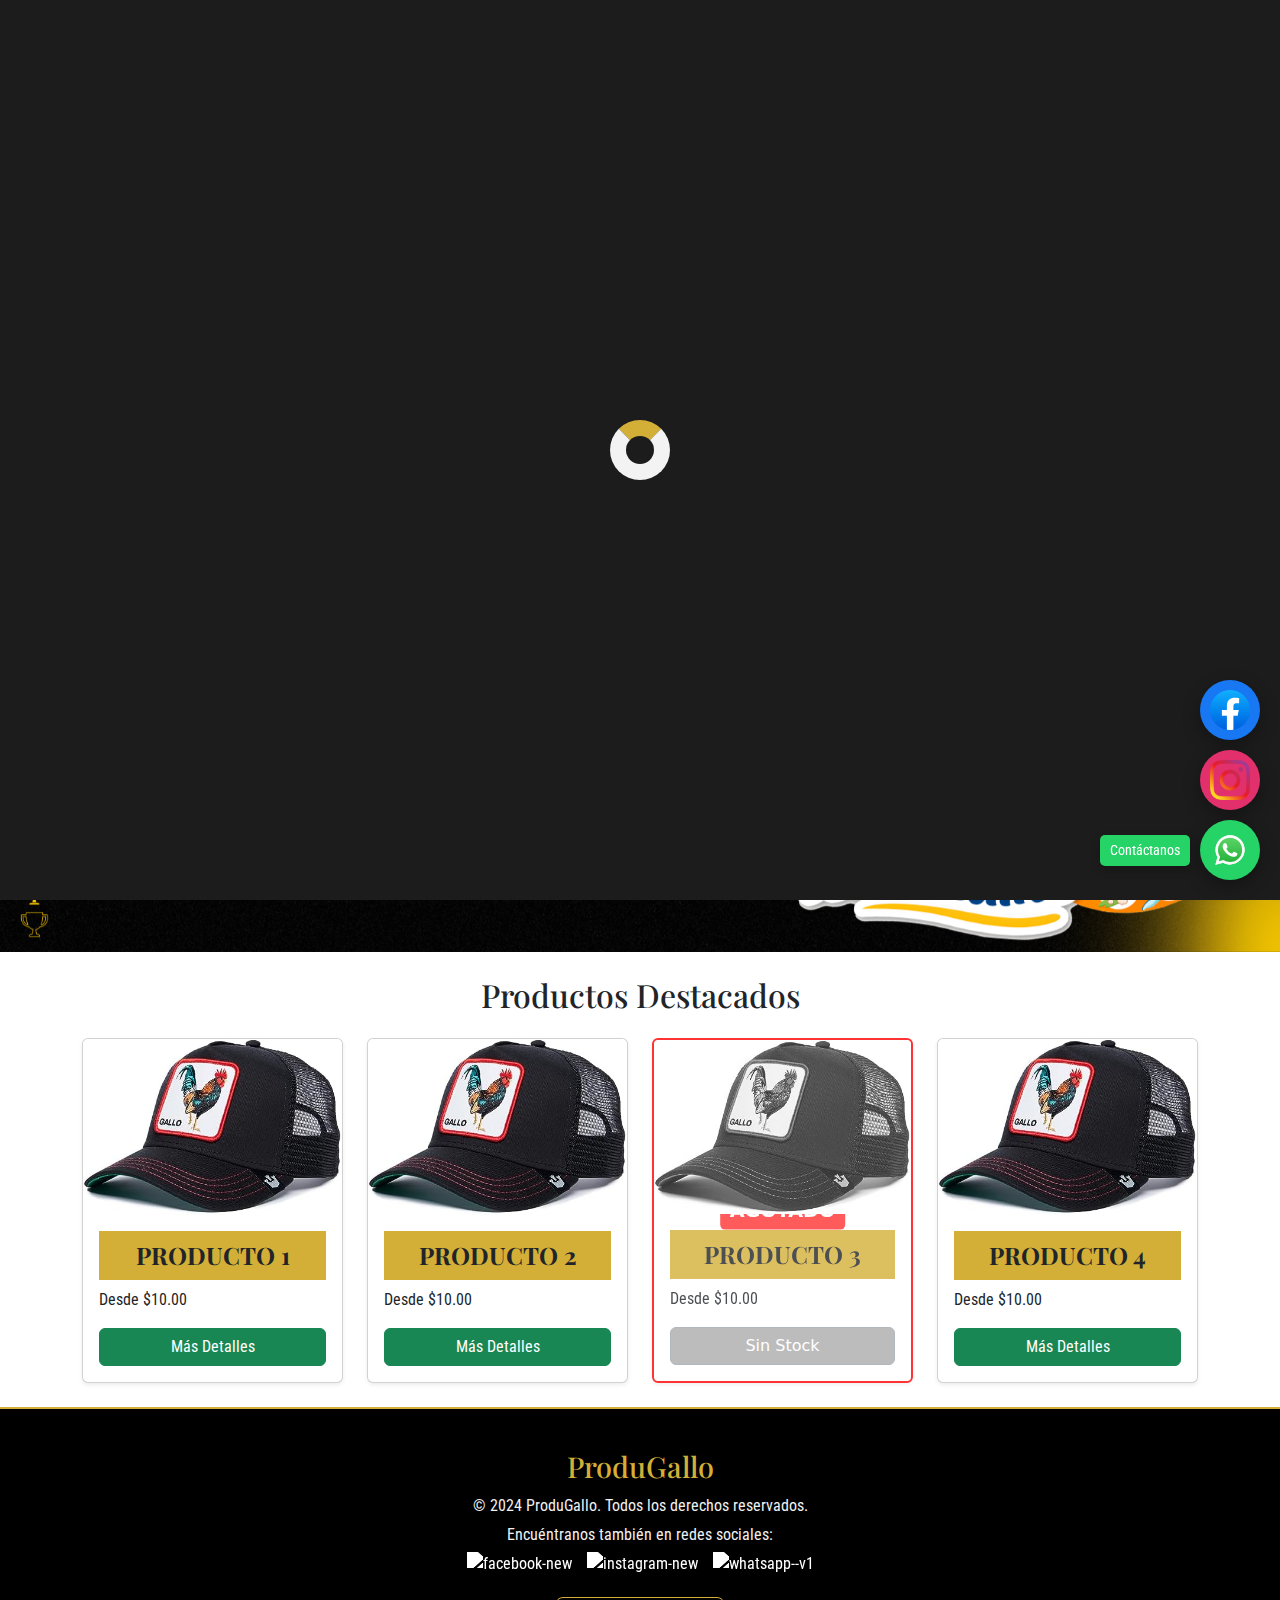
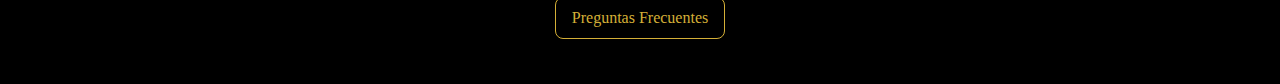
==== commit 6a72f4de: "Ajustes dentro del carrusel" ====
--- a/categorias.html
+++ b/categorias.html
@@ -86,34 +86,27 @@
         </section> 
 
 <!-- Carrusel -->
-<section class="carousel-section mb-4">
-    <div id="carouselExampleCaptions" class="carousel slide">
-        <div class="carousel-inner">
-            <div class="carousel-item active">
-                <img src="assets/img/Promociones/promocion1.jpg" class="d-block w-100" alt="Promoción 1">
-                <div class="carousel-caption d-none d-md-block">
-                    <h5>¡Ofertas Imperdibles!</h5>
-                    <p>Compra ahora con hasta un 50% de descuento.</p>
-                </div>
-            </div>
-            <div class="carousel-item">
-                <img src="assets/img/Promociones/promocion2.jpg" class="d-block w-100" alt="Promoción 2">
-                <div class="carousel-caption d-none d-md-block">
-                    <h5>Nuevo Stock Disponible</h5>
-                    <p>Revisa las últimas novedades de la tienda.</p>
-                </div>
-            </div>
-        </div>
-        <button class="carousel-control-prev" type="button" data-bs-target="#carouselExampleCaptions" data-bs-slide="prev">
-            <span class="carousel-control-prev-icon" aria-hidden="true"></span>
-            <span class="visually-hidden">Anterior</span>
-        </button>
-        <button class="carousel-control-next" type="button" data-bs-target="#carouselExampleCaptions" data-bs-slide="next">
-            <span class="carousel-control-next-icon" aria-hidden="true"></span>
-            <span class="visually-hidden">Siguiente</span>
-        </button>
-    </div>
-</section>
+<div id="carouselExampleControlsNoTouching" class="carousel slide" data-bs-touch="false">
+    <div class="carousel-inner">
+      <div class="carousel-item active">
+        <img src="assets/img/Banners/banner-loterias172962318887.jpg" class="d-block w-100" alt="...">
+      </div>
+      <div class="carousel-item">
+        <img src="assets/img/Banners/banner-yellow-week3-1173254641256.jpg" class="d-block w-100" alt="...">
+      </div>
+      <div class="carousel-item">
+        <img src="assets/img/Banners/nuevo-banner-principal-del-home-1173047070713.jpg" class="d-block w-100" alt="...">
+      </div>
+    </div>
+    <button class="carousel-control-prev" type="button" data-bs-target="#carouselExampleControlsNoTouching" data-bs-slide="prev">
+      <span class="carousel-control-prev-icon" aria-hidden="true"></span>
+      <span class="visually-hidden">Previous</span>
+    </button>
+    <button class="carousel-control-next" type="button" data-bs-target="#carouselExampleControlsNoTouching" data-bs-slide="next">
+      <span class="carousel-control-next-icon" aria-hidden="true"></span>
+      <span class="visually-hidden">Next</span>
+    </button>
+</div>
 
 <!-- Marketplace de Productos -->
 <section class="marketplace py-4">
--- a/assets/css/styles.css
+++ b/assets/css/styles.css
@@ -115,31 +115,28 @@
     background-color: #1c1c1c;
 }
 
-.carousel-container {
-    display: flex;
-    transition: transform 0.5s ease;
-}
-
 .carousel-item {
-    min-width: 100%;
-    height: 300px; /* Ajusta el tamaño según sea necesario */
-    background-color: #000;
-    color: #fff;
+    width: 100%;
+    height: auto; /* Ajusta la altura de manera automática */
     display: flex;
     align-items: center;
     justify-content: center;
-    font-size: 1.5em;
+}
+
+/* Imágenes del carrusel */
+.carousel-item img {
+    width: 100%; /* La imagen ocupa todo el ancho del carrusel */
+    height: auto; /* Mantiene la relación de aspecto */
+    object-fit: cover; /* Ajusta la imagen para cubrir el área sin deformarse */
 }
 
 /* Botones de navegación */
-.carousel-prev,
-.carousel-next {
+.carousel-control-prev,
+.carousel-control-next {
     position: absolute;
     top: 50%;
-    transform: translateY(-50%);
     background-color: rgba(50, 50, 50, 0.5);
     color: #fff;
-    font-size: 2em;
     border: none;
     padding: 10px;
     cursor: pointer;
@@ -147,19 +144,20 @@
     transition: background-color 0.3s, box-shadow 0.3s;
 }
 
-.carousel-prev {
-    left: 10px;
-}
-
-.carousel-next {
-    right: 10px;
-}
-
-.carousel-prev:hover,
-.carousel-next:hover {
+.carousel-control-prev:hover,
+.carousel-control-next:hover {
     background-color: rgba(50, 50, 50, 0.8);
     box-shadow: 0 4px 10px rgba(0, 0, 0, 0.3);
 }
+
+.carousel-control-prev {
+    left: 10px;
+}
+
+.carousel-control-next {
+    right: 10px;
+}
+
 
 /* Sección de Tarjetas */
 .card-section {
@@ -199,10 +197,10 @@
 }
 
 .card-title {
-    background-color: #ffd700; /* Amarillo */
+    background-color: #d4af37; /* Dorado */
     color: #000; /* Texto negro */
     font-weight: bold;
-    font-size: 1.2em;
+    font-size: 1.5em;
     text-align: center;
     padding: 10px 0;
     text-transform: uppercase;
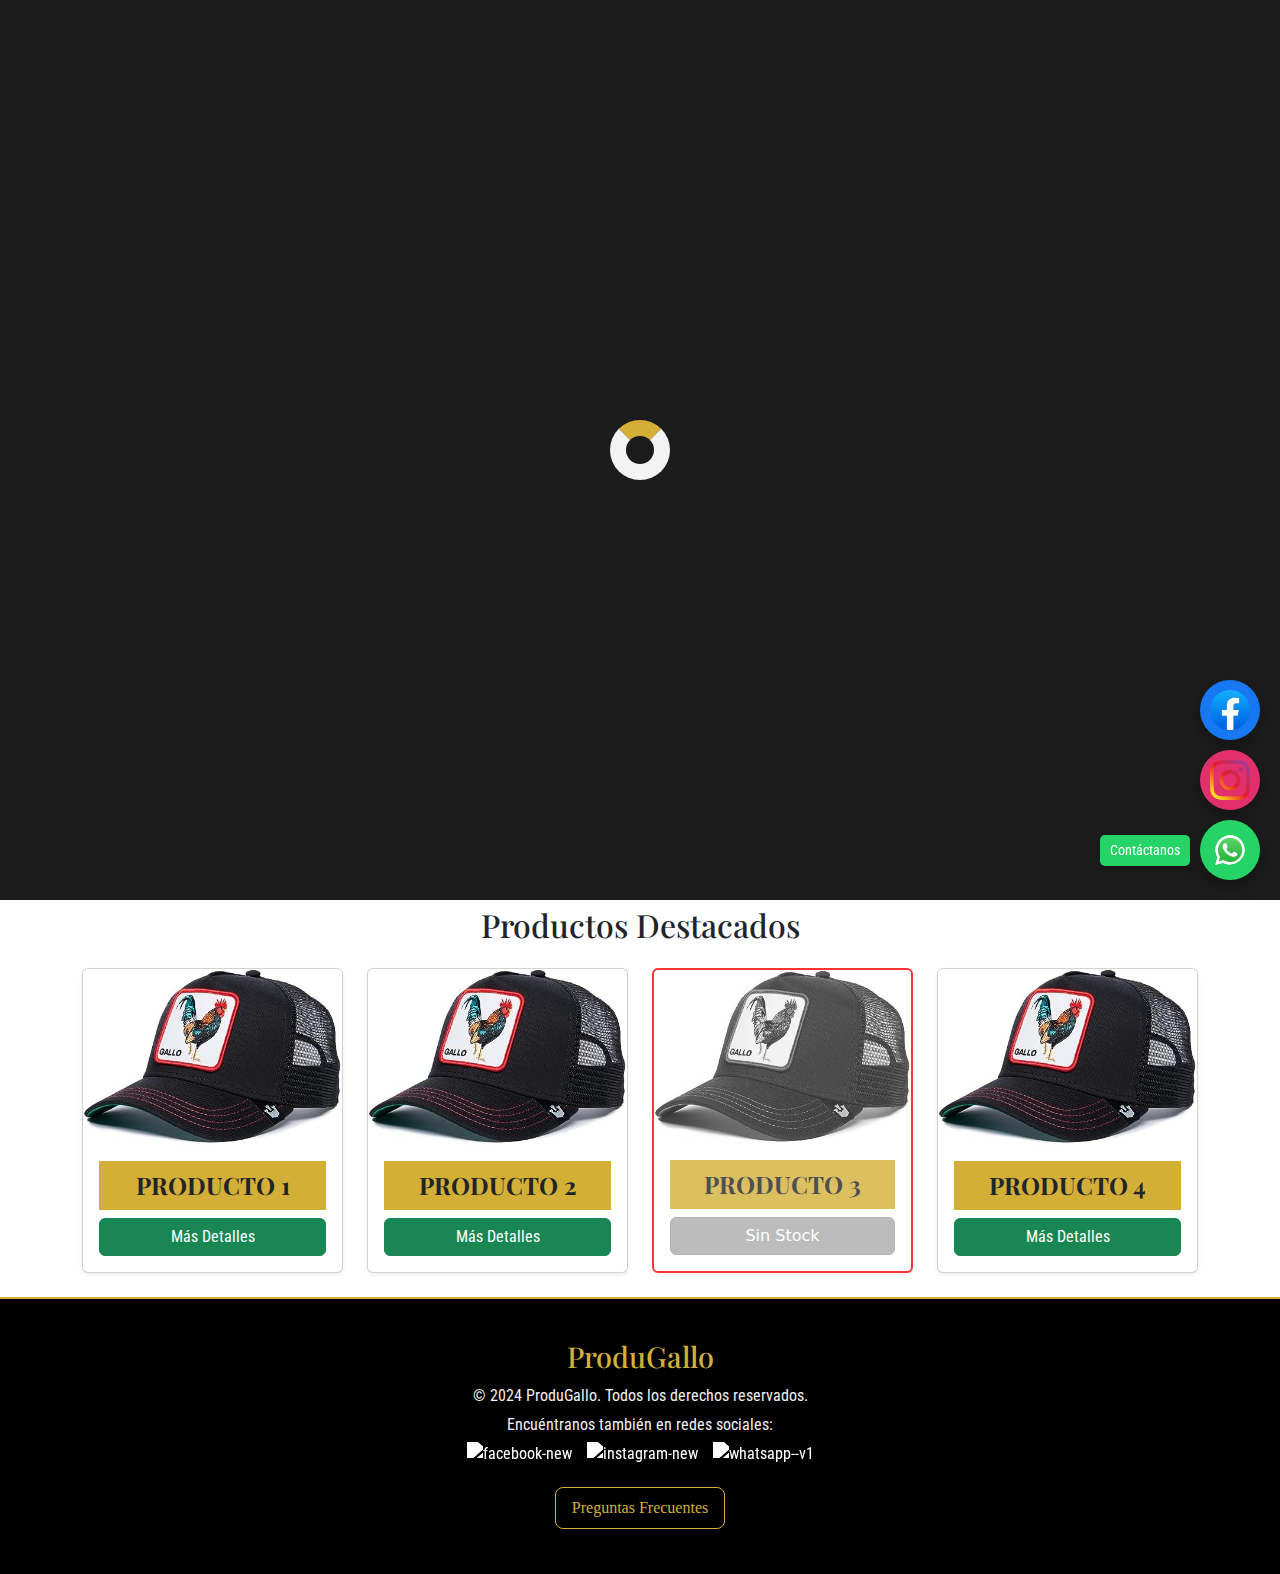
==== commit 85f0cf92: "Revision dicienbre" ====
--- a/categorias.html
+++ b/categorias.html
@@ -36,7 +36,7 @@
                         <a class="nav-link text-white" href="categorias.html">Categorías</a>
                     </li>
                     <li class="nav-item">
-                        <a class="nav-link text-white" href="novedades.html">Novedades</a>
+                        <a class="nav-link text-white" href="novedades.html">Novedades y Videos</a>
                     </li>
                     <li class="nav-item">
                         <a class="nav-link text-white" href="#">¿Quiénes Somos?</a>
@@ -48,16 +48,6 @@
             </div>
         </div>
     </nav>
-
-        <!-- Barra de Búsqueda -->
-        <section class="search-bar bg-light py-3">
-            <div class="container">
-                <form class="d-flex">
-                    <input class="form-control me-2" type="search" placeholder="Buscar productos, categorías..." aria-label="Search">
-                    <button class="btn btn-outline-primary" type="submit">Buscar</button>
-                </form>
-            </div>
-        </section>
 
         <section id="categoria" class="card-section">
             <h2><a href="categorias.html" class="redireccion">Categorías</a></h2>
@@ -119,7 +109,6 @@
                     <img src="assets/img/Productos/Gorra.jpg" class="card-img-top" alt="Producto 1">
                     <div class="card-body">
                         <h5 class="card-title">Producto 1</h5>
-                        <p class="card-text">Desde $10.00</p>
                         <button class="btn btn-success w-100"><a href="producto.html" class="redireccion_btn">Más Detalles</a></button>
                     </div>
                 </div>
@@ -130,7 +119,6 @@
                     <img src="assets/img/Productos/Gorra.jpg" class="card-img-top" alt="Producto 2">
                     <div class="card-body">
                         <h5 class="card-title">Producto 2</h5>
-                        <p class="card-text">Desde $10.00</p>
                         <button class="btn btn-success w-100"><a href="producto.html" class="redireccion_btn">Más Detalles</a></button>
                     </div>
                 </div>
@@ -142,7 +130,6 @@
                     <img src="assets/img/Productos/Gorra.jpg" class="card-img-top" alt="Producto 3">
                     <div class="card-body">
                         <h5 class="card-title">Producto 3</h5>
-                        <p class="card-text">Desde $10.00</p>
                         <button class="btn btn-secondary w-100" disabled>Sin Stock</button>
                     </div>
                 </div>
@@ -153,7 +140,6 @@
                     <img src="assets/img/Productos/Gorra.jpg" class="card-img-top" alt="Producto 4">
                     <div class="card-body">
                         <h5 class="card-title">Producto 4</h5>
-                        <p class="card-text">Desde $10.00</p>
                         <button class="btn btn-success w-100"><a href="producto.html" class="redireccion_btn">Más Detalles</a></button>
                     </div>
                 </div>
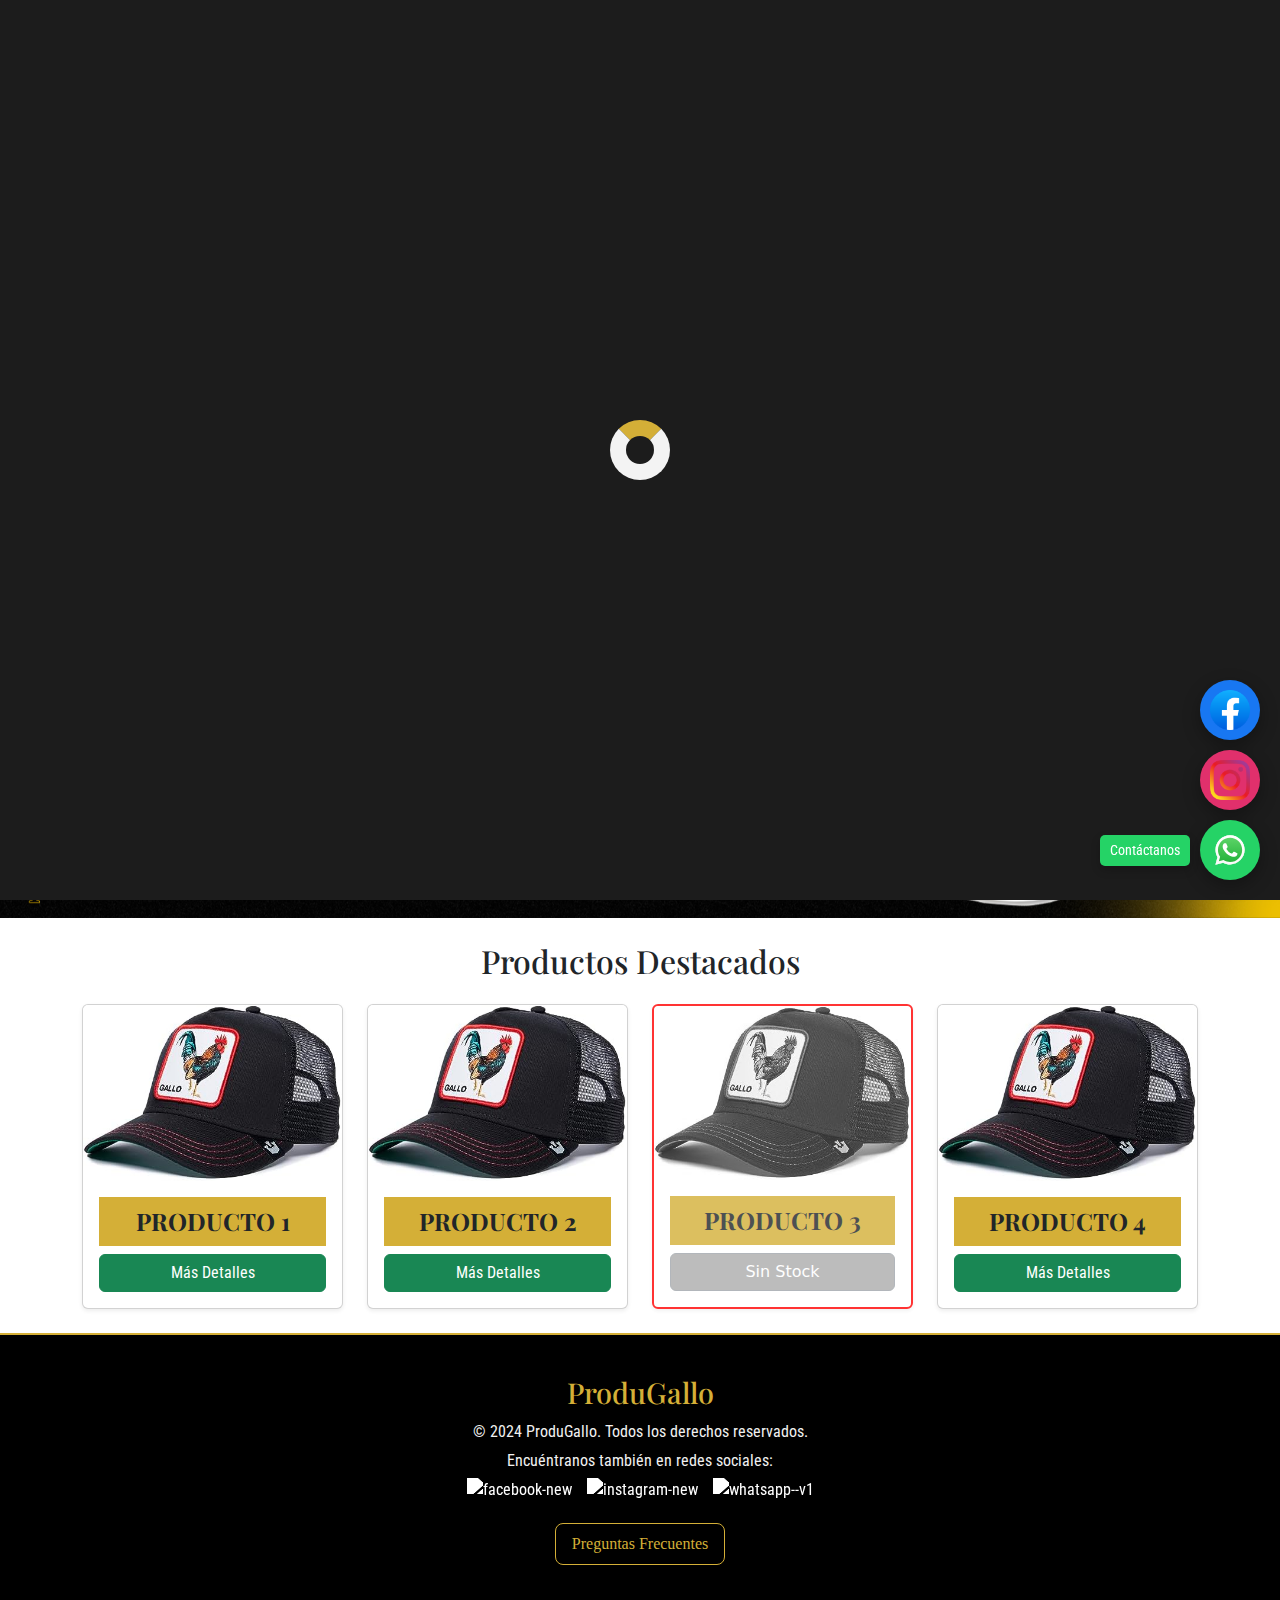
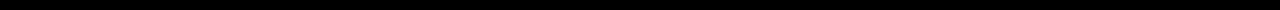
==== commit 51739a66: "cambios febrero" ====
--- a/categorias.html
+++ b/categorias.html
@@ -54,7 +54,7 @@
             <div class="grid-container">
                 <!-- Card 1 -->
                 <div class="card">
-                    <div class="card-title">Placas</div>
+                    <div class="card-title">Placas o Pinches</div>
                     <div class="card-content" style="background-image: url('assets/img/AnillosKiris/placas.jpg');"></div>
                 </div>
                 <!-- Card 2 -->
@@ -69,7 +69,7 @@
                 </div>
                 <!-- Card 4 -->
                 <div class="card">
-                    <div class="card-title">Placas Kiris</div>
+                    <div class="card-title">Placas y Anillos Kiris</div>
                     <div class="card-content" style="background-image: url('assets/img/AnillosKiris/PK.jpg');"></div>
                 </div>
             </div>
--- a/assets/css/styles.css
+++ b/assets/css/styles.css
@@ -267,82 +267,82 @@
 
 /* Sección de Novedades */
 .novedades {
-    padding: 40px;
+    padding: 50px 10%;
     background-color: #f4f1e1;  /* Color vintage suave */
     color: #000;
     text-align: center;
     border-top: 4px solid #d4af37;  /* Borde dorado */
     box-shadow: 0px 10px 20px rgba(0, 0, 0, 0.1);
     margin-top: 30px;
-}
-
-.novedades h2 {
-    font-family: 'Osvell';  /* Fuente vintage elegante */
-    font-size: 2em;
+  }
+  
+  .novedades h2 {
+    font-family: 'Osvell', sans-serif;  /* Fuente vintage elegante */
+    font-size: 2.5em;
+    margin-bottom: 30px;
+    color: #333;  /* Color oscuro */
+  }
+  
+  /* Contenedor de las tarjetas */
+  .novedades-container {
+    display: grid;
+    grid-template-columns: repeat(auto-fill, minmax(300px, 1fr));
+    gap: 30px;
+  }
+  
+  /* Estilo de las tarjetas */
+  .novedad-card {
+    background-color: #fff;
+    border-radius: 8px;
+    box-shadow: 0 4px 8px rgba(0, 0, 0, 0.1);
+    overflow: hidden;
+    transition: transform 0.3s ease;
+  }
+  
+  .novedad-card:hover {
+    transform: translateY(-5px);
+  }
+  
+  .novedad-img {
+    width: 100%;
+    height: 200px;
+    object-fit: cover;
+  }
+  
+  .novedad-info {
+    padding: 20px;
+  }
+  
+  .novedad-titulo {
+    font-size: 1.8rem;
+    color: #333;
+  }
+  
+  .novedad-fecha {
+    font-size: 1rem;
+    color: #aaa;
+  }
+  
+  .novedad-resumen {
+    font-size: 1rem;
+    color: #666;
     margin-bottom: 20px;
-    color: #d4af37;  /* Color dorado */
-}
-
-/* Contenedor de las tarjetas */
-.novedad-card-container {
-    display: flex;
-    justify-content: space-between;
-    gap: 20px;
-    flex-wrap: wrap;
-    margin-top: 20px;
-    box-sizing: border-box; /* Asegura que los márgenes no se sumen al tamaño del contenedor */
-}
-
-/* Estilo de las tarjetas */
-.novedad-card {
-    width: calc(33.333% - 20px); /* Para que las tarjetas ocupen el 33% menos el espacio del gap */
-    background-color: #fff;
-    border-radius: 10px;
-    overflow: hidden;
-    box-shadow: 0 4px 15px rgba(0, 0, 0, 0.1);
-    transition: transform 0.3s ease, box-shadow 0.3s ease;
-    box-sizing: border-box; /* Asegura que el padding y los márgenes no afecten el tamaño */
-}
-
-.novedad-card:hover {
-    transform: translateY(-10px);
-    box-shadow: 0 6px 20px rgba(0, 0, 0, 0.2);
-}
-
-/* Imagen de la tarjeta */
-.novedad-card-image {
-    height: 200px;
-    background-size: cover;
-    background-position: center;
-    transition: transform 0.3s ease;
-    width: 100%; /* Asegura que la imagen ocupe todo el ancho del contenedor */
-    object-fit: cover; /* Asegura que la imagen cubra el área sin deformarse */
-    object-position: center; /* Centra la imagen */
-}
-
-/* Estilo del contenido dentro de la tarjeta */
-.novedad-card-content {
-    padding: 15px;
-}
-
-/* Efecto de hover sobre la imagen */
-.novedad-card:hover .novedad-card-image {
-    transform: scale(1.05);
-}
-
-.novedad-title {
-    font-family: 'Osvell';  /* Fuente vintage */
-    font-size: 1.5em;
-    color: #000;
-    margin-bottom: 10px;
-}
-
-.novedad-description {
-    font-size: 1.1em;
-    color: #444;  /* Color más claro para la descripción */
-    line-height: 1.6;
-    font-weight: 400;  /* Para hacerlo más legible */
-}
+  }
+  
+  .leer-mas {
+    display: inline-block;
+    padding: 10px 15px;
+    background-color: #007bff;
+    color: #fff;
+    text-decoration: none;
+    border-radius: 5px;
+    transition: background-color 0.3s;
+  }
+  
+  .leer-mas:hover {
+    background-color: #0056b3;
+  }
+  
 
 /* Sección de Quiénes Somos */
 .quienes-somos {
@@ -796,7 +796,7 @@
 
 .testimonio-tarjeta:hover {
     transform: translateY(-5px); /* Desplazamiento hacia arriba */
-    box-shadow: 0 6px 15px rgba(0, 0, 0, 0.15); /* Sombra más fuerte al hacer hover */
+    box-shadow: 0 6px 15px #ffffff; /* Sombra más fuerte al hacer hover */
 }
 
 .testimonio-foto-container {
@@ -805,12 +805,13 @@
 }
 
 .testimonio-foto {
-    width: 100px; /* Tamaño de la imagen */
-    height: 100px;
-    object-fit: cover;
-    border-radius: 50%; /* Imagen circular */
-    border: 3px solid #d4af37; /* Borde dorado alrededor de la foto */
-    box-shadow: 0 0 10px rgba(0, 0, 0, 0.1); /* Sombra suave */
+    width: 150px !important; /* Incrementar el tamaño */
+    height: 150px !important; /* Igual al ancho para mantener la forma circular */
+    border-radius: 50%; /* Mantiene el diseño circular */
+    border: 4px solid #d4af37; /* Borde dorado */
+    box-shadow: 0 4px 10px rgba(0, 0, 0, 0.2); /* Sombra más visible */
+    object-fit: cover; /* Ajusta la imagen al contenedor */
+    overflow: hidden; /* Asegura que todo fuera del círculo quede oculto */
 }
 
 .testimonio-info {
